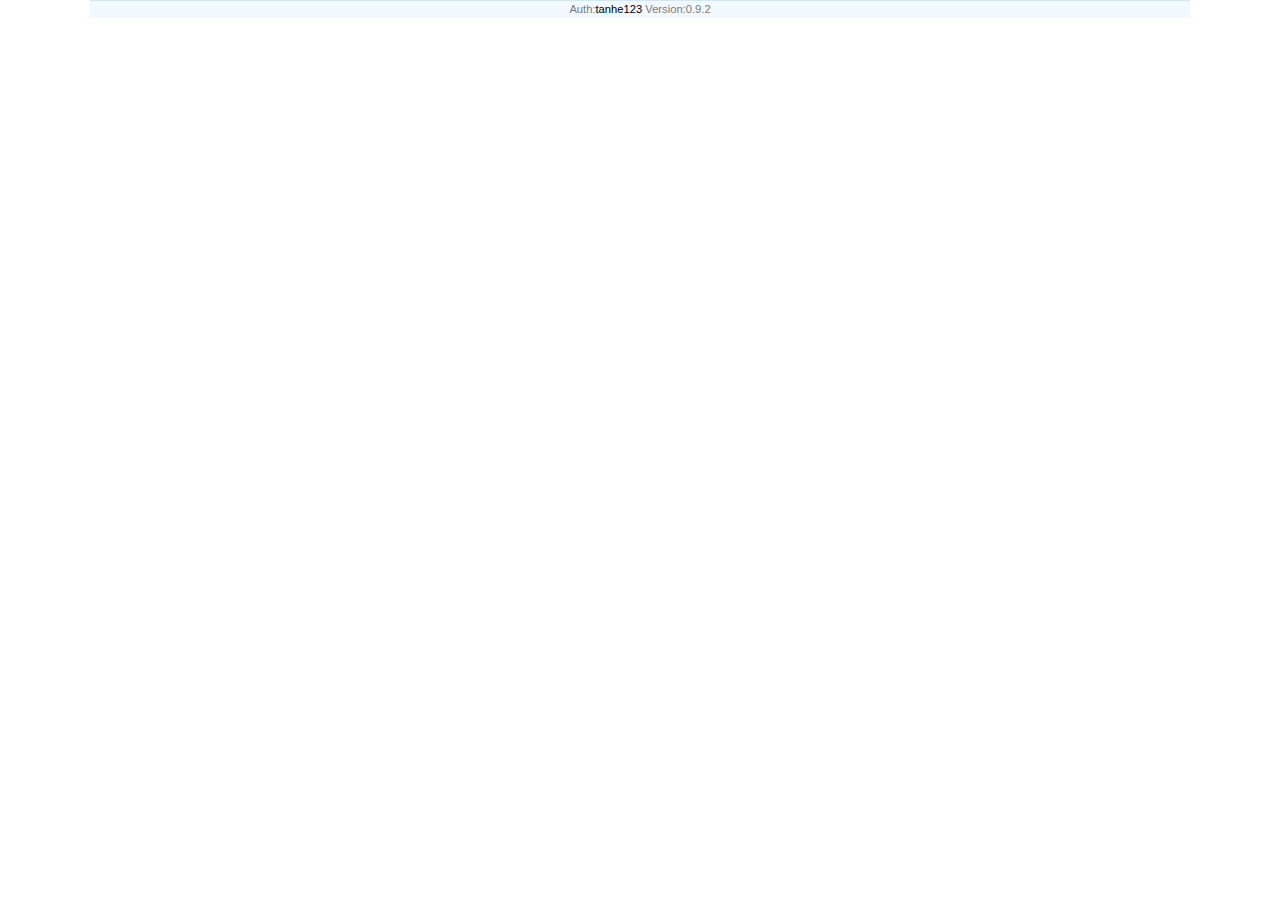
==== GetLL/src/main/webapp/index.html @ 109cb2e3 "调整首页加载数据顺序" ====
<!DOCTYPE html>
<html>
<head lang="en">
    <meta charset="UTF-8">

    <link href="css/yao.css" rel="stylesheet" type="text/css">
    <link href="css/css.css" rel="stylesheet" type="text/css">

    <link href="css/my.css" rel="stylesheet" type="text/css">

    <link href="css/bootstrap.min.css" rel="stylesheet" type="text/css">

    <meta http-equiv="Content-Type" content="text/html; charset=utf-8"/>

    <title>流量汇自动管家</title>

    <link rel="apple-touch-icon-precomposed" sizes="512x512" href="image/icon.png">
    <link rel="shortcut icon" href="image/icon.png">

    <!-- 回顶部按钮样式 -->
    <style type="text/css">
        /** 返回顶部CSS **/
        #gotop {
            position: fixed;
            bottom: 90px;
            right: 50px;
            top: auto;
            display: none;
            cursor: pointer;
            z-index: 999;
        }
    </style>
</head>
<body>

<div class="layout">

<!-- 登录框 -->
<div class="pop hideme" id="loginContent">
    <div class="pop_title">请先输入手机号</div>
    <div class="pop_cont">
        <table width="95%" border="0" align="center" cellpadding="0" cellspacing="0">
            <tr>
                <td width="30%" align="right">手机号码</td>
                <td width="70%"><input type="text" id="mobile" name="mobile"/></td>
            </tr>
            <tr id="passwordContent" class="hideme">
                <td align="right">动态密码</td>
                <td>
                    <input type="text" class="pop_cinput" id="password" name="password"/>
                    <a href="javascript:;" id="getPassword">免费获取动态密码</a>
                    <a href="javascript:;" id="sendStatus" style="display:none;">已发送(<span
                            id="seconds" style="display:inline;">0</span>秒)</a>
                </td>
            </tr>
            <tr>
                <td>&nbsp;</td>
                <td><a href="javascript:;" id="loginDo" class="pop_ca">确认</a></td>
            </tr>
        </table>
        <span id="message"></span>
    </div>
</div>

<!-- 生效码框 -->
<div id="registerCodeContent" class="hideme">
    <div class="tishi-gonggao">
        <div class="tishi-title">您未使用本站服务或者注册码过期<span class="arrow"></span></div>
        <div class="tishi-input">输入注册码(您可以一直免费领取有效期7天的注册码哦)：</div>
        <div class="tishi-input">
            <input id="registerCode" name="registerCode" type="text" placeholder="请输入注册码（点击下面按钮，免费领取哦）"/>
            <a href="javascript:;" id="getRegisterCode">免费获取注册码</a>
        </div>
        <div id="btsItem_setFriendDo" class="tishi-but">
            <div class="but55" id="cancelSetting">
                <li class="but-orange"><span class="tishi-btn-cancel">取消</span></li>
            </div>
            <div class="but55" id="setRegisterCodeDo">
                <li class="but-red"><span class="tishi-btn-confirm">确认</span></li>
            </div>
        </div>
        <div id="setMobileMessage" class="tishi-text"></div>
    </div>
</div>

<div id="personInfo" class="hideme">
    <!-- 个人信息 -->
    <div id="myaccount_head">
        <div class="jia_nav2">
            <div class="myaccount_title">
                <span id="userMobile">&nbsp;</span>的帐户
                <span class="myaccount_logout" onclick="javascript:logoutSystem();" id="logoutSystem"
                      style="display: inline;">退出登录</span>
            </div>
        </div>

        <div class="myaccount_userpic">
            <img src="image/grtx.jpg" width="71" height="71">
        </div>

        <div class="myaccount_unseinfo">
            <div style="text-align: center"><!--style="text-align:left"-->
                帐户余额：<span class="bignum"><font class="yellowfont" id="credit">&nbsp;</font></span>&nbsp;
                <span><img src="image/mb.png" width="25" height="23"></span>
            </div>

            <div class="phonenum">
                今日收益：<span class="yellowfont" id="todayCredit">0.0</span>流量币
            </div>

            <!--未领取的流量币 -->
            <div class="phonenum hideme" id="receiveDiv">
                <span class="yellowfont" id="totalCredit">?</span>流量币未领
                <span class="but_lingqu" onclick="javascript:location.href='/receiveFlowScore.jsp'">领取</span>
            </div>

            <div class="registnum">
                有效期：<span class="yellowfont" id="leavesDay">&nbsp;</span>
            </div>
        </div>
    </div>

    <!-- 功能模块 -->
    <div class="functions">
        <button class="btn button" id="btShakeNow" type="button" onclick="this.blur()">立即摇奖</button>

        <!-- 兑换流量 -->
        <div class="btn-group">
            <button class="btn button" href="javascript:;" onclick="this.blur()" data-toggle="dropdown">兑换流量<i
                    class="caret"></i></button>

            <ul class="dropdown-menu" id="convertList">
            </ul>
        </div>

        <!-- 兑换短信 -->
        <div class="btn-group">
            <button class="btn button" href="#" onclick="this.blur()" data-toggle="dropdown">兑换短信<i class="caret"></i>
            </button>

            <ul class="dropdown-menu" id="convertSmsList">
                <!--<li><a href="javascript:;">兑换5条</a></li>-->
                <!--<li><a href="javascript:;">兑换10条</a></li>-->
                <!--<li><a href="javascript:;">兑换15条</a></li>-->
            </ul>
        </div>

        <!-- 转赠 -->
        <button class="btn button" id="bt_zhuanzeng" type="button" onclick="locationPage('/transferGifts.jsp')">转赠
        </button>

        <!--
                &lt;!&ndash; 留言 &ndash;&gt;
        <button class="btn button" id="bt_liuyan" type="button" onclick="this.blur()">留言</button>
-->

        <!-- 流量明细展开按钮 -->
        <button class="btn button" id="bt_mingxi" type="button" onclick="this.blur()">流量明细</button>
    </div>

    <!--套餐详情-->
    <div id="myaccount_head">
        <div>
            <div class="my_taocan">
                <div class="text-up">本月总流量</div>
                <div class="text-dwn" id="TotalFlowDiv">0</div>
                <div class="text-up">MB</div>
            </div>
            <div class="my_taocan">
                <div class="text-up">剩余流量</div>
                <div class="text-dwn" id="LeftFlowDiv">0</div>
                <div class="text-up">MB</div>
            </div>
            <div class="my_taocan">
                <div class="text-up">距结算日</div>
                <div class="text-dwn" id="distanceDays">0</div>
                <div class="text-up">天</div>
            </div>
            <div class="my_taocan">
                <div class="text-up2">日均可用</div>
                <div class="text-dwn2" id="dayNum">0</div>
                <div class="text-up2">MB</div>
            </div>
        </div>
    </div>

    <!-- 流量币明细查询 -->
    <!--<div class="myaccount_mingxi_shouzhi">&lt;!&ndash; id="creditSumContent"&ndash;&gt;
        <div class="myaccount_mingxi_title" id="days">流量币 | 最近0天 |</div>
        <div class="myaccount_mingxi_title2">
            <div>收入：<span class="myaccount_mingxi_yellow" id="incomeDiv">0</span></div>
            <div>支出：<span class="myaccount_mingxi_blue" id="expensesDiv">0</span></div>
        </div>
    </div>-->

    <!--图表-->
    <div class="myaccount_chart">
        <div class="ask_but" id="tipDiv" style="padding-bottom:5px;"></div>
        <div id="ReportDiv"></div>
        <div class="tishi2">计费数据有延时，仅供参考，请以月结数据为准。</div>
    </div>

    <!--套餐明细-->
    <div class="myaccount_mingxi" id="listDiv"></div>

    <!--明细列表-->
    <div id="mingxiListDiv" class="hideme"></div>
</div>

<!-- 临时模板 -->
<div id="jiaitem_tmp" class="hideme">
    <li><a href="javascript:;" id="convert_#id#">#prizeName#</a></li>
</div>

<div id="jiaitem_tmp_sms" class="hideme">
    <li><a href="javascript:;" id="convert_#id#">#prizeName#(需#nowLostCredit#流量币)</a></li>
</div>

<!-- 兑换申请表单 -->
<form action="/score" method="POST" name="flowScoreCfPage" id="flowScoreCfPage" class='hide'>
    <input type="text" value="flowScoreCfPage" name="redirect"/>
    <input type="text" value="" name="productType_n" id="productType"/>
    <input type="text" value="" name="id_n" id="id"/>
    <input type="text" value="" name="gc_n" id="gc"/>
    <input type="text" value="" name="pn_n" id="pn"/>
    <input type="text" value="" name="nc_n" id="nc"/>
</form>


<script type="text/javascript" src="js/jquery.min.js"></script>
<script type="text/javascript" src="js/bootstrap.min.js"></script>

<script type="text/javascript" src="js/eventMan.js"></script>
<script type="text/javascript" src="js/info.js"></script>
<script type="text/javascript" src="js/tip.js"></script>
<script type="text/javascript" src="js/score.js"></script>
<script type="text/javascript" src="js/flowScore.js"></script>
<script type="text/javascript" src="js/highcharts.js"></script>
<script type="text/javascript" src="js/common.js"></script>

<script>
    eventMan.checkLogin(function () {
        if (eventMan.isLogin()) {

            $("#personInfo").show();

            if (eventMan.nickName_ == null || eventMan.nickName_ == "") {
                $("#userMobile").html(eventMan.loginMobile_);
            } else {
                $("#userMobile").html(eventMan.nickName_);
            }

            // 显示个人积分
            score.showMyScore(function () {
                // 显示 兑换列表
                score.showConvertList(function () {
                    //更新 总汇信息
                    flowScore.loadCreditSum(function () {
                        // 加载第一页流量币记录
                        flowScore.loadFirstCreditDetail(function () {
                            // 获得套餐详情
                            getTotalFlow(function () {
                                // 未领取的流量币信息
                                getFlowScoreTransferGiftsInfo();
                            });
                        });
                    });
                });
            });
        }
    });

    /**
     * 隐藏滚动动态加载流量信息
     /*$(window).scroll(function(){
        var detailVisible = $("#mingxiListDiv").is(":visible")
        // 可见的情况下，才加载数据
        if (detailVisible) {
            var scrolltop = $(document).scrollTop();
            var winHeight = $(document).height() - $(window).height();

            if(scrolltop >= winHeight-50 && eventMan.isLogin()){
                flowScore.loadCreditDetail("down");
            }
        }
    });*/


        // 未领去的流量币加载
    function getFlowScoreTransferGiftsInfo() {
        var lazySeconds = 1;
        $.post("/ajax/getTransferGiftsList.action?queryType=count&type=others&status=2", {}, function (data) {
            setTimeout(function () {
                if (data.status != "ok") {
                    //showErrorResult(data);
                    return;
                } else {
                    var result = data.result;
                    if (Number(result.totalCredit) > 0) {
                        $("#receiveDiv").show();
                        $("#totalCredit").html(result.totalCredit);
                    }
                }
            }, lazySeconds * 1000);
        }, "json");
    }

    function newChart(data, colorsResult) {
        $('#ReportDiv').highcharts({
            chart: {
                height: 200
            },
            title: {
                text: ''
            },
            tooltip: {
                pointFormat: '{point.percentage:.2f}%</b>'
            },
            colors: colorsResult,
            plotOptions: {
                pie: {
                    allowPointSelect: true,
                    cursor: 'pointer',
                    dataLabels: {
                        enabled: true,
                        color: '#000000',
                        connectorColor: '#000000',
                        format: '<b>{point.name}: </b>{point.y:.2f}M'
                    }
                }
            },
            credits: {
                enabled: false
            },
            series: [
                {
                    type: 'pie',
                    data: data
                }
            ]
        });
    }


    // 流量详情
    function getTotalFlow(callback) {
        var lazySeconds = 1;
        $.post("/ajax/getPackage.action", {}, function (data) {
//            setTimeout(function () {
            if (data.status != "ok") {
                showErrorResult(data);
                return;
            } else {
                var result = data.result;
                //流量总和展示
                $("#TotalFlowDiv").html(result.sumNumTotal);
                $("#LeftFlowDiv").html(result.leftNumTotal);
                $("#distanceDays").html(result.distDay);
                $("#dayNum").html(result.dayNum);

                var colorsResult = new Array();
                colorsResult.push('#e2e2e2');
                colorsResult.push('#feba01');

                //是否告警
                /*if(result.isWarning == true){
                 $("#tipDiv").html(' • 剩余流量不多了，快去<a href="/portal/app/buy.jsp">加流量</a>吧');
                 colorsResult = new Array();
                 colorsResult.push('#c5c5c5');
                 colorsResult.push('#dc0000');
                 }
                 //剩余流量大于80%或者大于200M时的提示
                 if(result.flag == true){
                 $("#tipDiv").html(' • 流量用不完？看看<a href="/portal/app/gain.jsp">高帅富流量指南</a><span class="but_arrow">&nbsp;</span>');
                 }*/

                //饼状图展示
                var statResult = new Array();
                statResult.push(['已用', result.usedNumTotal]);
                statResult.push(['剩余', result.leftNumTotal]);
                newChart(statResult, colorsResult);

                //列表展示
                var list = result.list;
                var htmls = '<div class="jiafengge"><span class="line" style="color:#F33">套餐明细</span></div>';
                for (var i = 0; i < list.length; i++) {
                    var obj = list[i];
                    htmls = [htmls,
                                '<div class="myaccount_mingxi_list"><div>套餐' + getNumTip(i) + '</div>',
                                '<div>' + obj.PRIVSET + '</div>',//（'+obj.TYPE+'）

                                '<div><span class="detail">剩余：' + obj.LEFTNUM + 'M</span><span class="detail">已用：' + obj.USEDNUM + '/' + obj.SUMNUM + 'M</span></div></div>'
                    ].join('');
                }
                $("#listDiv").html(htmls);
            }

            if (callback) {
                callback(data);
            }
//            }, lazySeconds * 1000);
        }, "json");
    }

    function showErrorResult(data) {
        if (data.status != "ok") {
            var message = data.message;
            if (data.code == "EMPTY") {
                /*if (confirm(message)) {
                 window.location.href = "/portal/app/buy.jsp"
                 } else {
                 window.location.href = "/portal/app/personalCenter.jsp"
                 }*/

                window.location.href = "/"
            } else {
                alert(message);
            }
            return;
        }
    }


    function logoutSystem() {
        var confirmMessage = "下次来将重新登录，确定退出吗？";
        if (confirm(confirmMessage)) {
            $.post("/ajax/logout.action?r=" + Math.random(), {}, function (data) {
                if (data.status != "ok") {
                    alert(data.message);
                } else {
                    location.href = "/";
                }
            });
        }
    }

    // 重定向网页
    function locationPage(url) {
        if (eventMan.isLogin()) {
            location.href = url;
        }
    }

</script>

<!-- 留言模块-->
<div id="duoshuoContent">
    <!-- 多说评论框 start -->
    <div class="ds-thread" id="duoshuoContent" data-thread-key="index" data-url="http://xiayule.net"></div>

    <!-- 多说评论框 end -->
    <!-- 多说公共JS代码 start (一个网页只需插入一次) -->
    <script type="text/javascript">
        var duoshuoQuery = {short_name: "xiayule"};
        (function () {
            var ds = document.createElement('script');
            ds.type = 'text/javascript';
            ds.async = true;
            ds.src = (document.location.protocol == 'https:' ? 'https:' : 'http:') + '//static.duoshuo.com/embed.js';
            ds.charset = 'UTF-8';
            (document.getElementsByTagName('head')[0]
                    || document.getElementsByTagName('body')[0]).appendChild(ds);
        })();
    </script>
    <!-- 多说公共JS代码 end -->
</div>

<!-- 页脚 -->
<div class="foot">
    <div class="smallfont">Auth:<a href="mailto:xiayule148@gmail.com">tanhe123</a> Version:0.9.2</div>

    <div style="display: none">
        <script type="text/javascript">var cnzz_protocol = (("https:" == document.location.protocol) ? " https://" : " http://");
        document.write(unescape("%3Cspan id='cnzz_stat_icon_5678078'%3E%3C/span%3E%3Cscript src='" + cnzz_protocol + "s9.cnzz.com/stat.php%3Fid%3D5678078' type='text/javascript'%3E%3C/script%3E"));</script>
    </div>
</div>

</div>


<!-- 返回顶部按钮 -->
<div id="gotop"><img src="image/top.png"/></div>
<script>
    /*返回顶部JS*/
    backTop = function (btnId) {
        var btn = document.getElementById(btnId);
        var d = document.documentElement;
        var b = document.body;
        window.onscroll = btnDisplay;
        btn.onclick = function () {
            btn.style.display = "none";
            window.onscroll = null;
            this.timer = setInterval(function () {
                d.scrollTop -= Math.ceil((d.scrollTop + b.scrollTop) * 0.1);
                b.scrollTop -= Math.ceil((d.scrollTop + b.scrollTop) * 0.1);
                if ((d.scrollTop + b.scrollTop) == 0)
                    clearInterval(btn.timer, window.onscroll = btnDisplay);
            }, 10);
        };
        function btnDisplay() {
            btn.style.display = (d.scrollTop + b.scrollTop > 200) ? 'block' : "none";
        }
    };
    backTop('gotop');//返回顶部调用
</script>

</body>
</html>
---- GetLL/src/main/webapp/css/yao.css ----
@charset "utf-8";

/*头部*/
.head {
    background-color: #b40404;
    overflow:hidden;
}
.head_login{float:right; text-align:right; line-height:2em; color:#f3c895; margin-right:5px; margin-top:3px; font-size:0.8em;}
.head_account{float:right; background:#9b0808; border-radius:6px; overflow:hidden; padding:2px 10px; margin-top:5px; margin-bottom:5px;}
.but_logout{
    background-image:url(../image/but_index_logout.png);
    background-color: #f48604;
    background-repeat: repeat-x;
    background-position: bottom;
    padding:2px 5px;
    border:#d34a00 solid 1px;
    border-radius:4px;
}
.gonggao{
    line-height:20px;
    font-size:0.8em;
    color:#333;
    padding:0 5px;
    overflow:hidden;
    background-color:#eeebe8;
    background-image: -moz-linear-gradient(top, #f8f8f8, #e7e7e7);
    background-image: -webkit-gradient(linear, left top, left bottom, from(#f8f8f8), to(#e7e7e7));
    filter:progid:DXImageTransform.Microsoft.gradient(startColorstr=#f8f8f8,endColorstr=#e7e7e7);
    -ms-filter: "progid:DXImageTransform.Microsoft.gradient(startColorstr=#f8f8f8,endColorstr=#e7e7e7)";
}
/*头部*/

/*摇奖人次*/
.renci{
    height:35px;
    line-height:35px;
    font-size:0.8em;
    color:#5f5f5f;
    padding:0 5px;
    overflow:hidden;
    background-color:#f3e8cc;
    /*background-image: -moz-linear-gradient(top, #f8f8f8, #e7e7e7);
    background-image: -webkit-gradient(linear, left top, left bottom, from(#f8f8f8), to(#e7e7e7));
    filter:progid:DXImageTransform.Microsoft.gradient(startColorstr=#f8f8f8,endColorstr=#e7e7e7);
    -ms-filter: "progid:DXImageTransform.Microsoft.gradient(startColorstr=#f8f8f8,endColorstr=#e7e7e7)";*/
}
.y1ylogo{float:left; padding-top:3px; width:15%;}
.y1ylogo img{min-width:70px; max-width:90px;}
.y1ynum{float:right; margin-right:5px;}
.y1ynum .num{
    line-height:20px;
    font-size:1em;
    color:#f00;
    padding:1px 2px;
    margin-left:1px;
    overflow:hidden;
    background-image: -moz-linear-gradient(top, #fdfaf4, #efe2c5);
    background-image: -webkit-gradient(linear, left top, left bottom, from(#fdfaf4), to(#efe2c5));
    filter:progid:DXImageTransform.Microsoft.gradient(startColorstr=#fdfaf4,endColorstr=#efe2c5);
    -ms-filter: "progid:DXImageTransform.Microsoft.gradient(startColorstr=#fdfaf4,endColorstr=#efe2c5)";
    background-color:#efe2c5;
}
.juci01{
    height:12px;
    background-color:#f3e8cc;
    background-image: url(../image/border_juchi01.png);
    background-repeat: repeat-x;
    background-position: left -1px;
    padding:0px;
    margin-top:-1px;
    display:block;
}
.juci02{
    height:12px;
    background-color:#fff;
    background-image: url(../image/border_juchi03.png);
    background-repeat: repeat-x;
    background-position: left top;
    margin-top:-1px;
    padding:0px;
    display:block;
}

.jihui{
    line-height:15px;
    font-size:0.8em;
    color:#a2280f;
    text-align:center;
    padding:0 5px;
    overflow:hidden;
    background-image: -moz-linear-gradient(top, #f4f4f4, #eaeaea);
    background-image: -webkit-gradient(linear, left top, left bottom, from(#f4f4f4), to(#eaeaea));
    filter:progid:DXImageTransform.Microsoft.gradient(startColorstr=#f4f4f4,endColorstr=#eaeaea);
    -ms-filter: "progid:DXImageTransform.Microsoft.gradient(startColorstr=#f4f4f4,endColorstr=#eaeaea)";
    margin-top:-1px;
}
.jihui .bigtext{
    color:#f07e02;
    font-size:1.2em;

}

.but_yao{overflow:hidden; padding:10px 0; background-color:#eaeaea; margin-top:-1px;}
.but13{ width:33.33%; float:left; text-align:center; font-size:0.8em;}
.but55{ width:50%; float:left; text-align:center; font-size:1em;}
.but-yellow{
    background-image: -moz-linear-gradient(top, #f38504, #d34a00);
    background-image: -webkit-gradient(linear, left top, left bottom, from(#f38504), to(#d34a00));
    filter:progid:DXImageTransform.Microsoft.gradient(startColorstr=#f38504,endColorstr=#d34a00);
    -ms-filter: "progid:DXImageTransform.Microsoft.gradient(startColorstr=#f38504,endColorstr=#d34a00)";
    padding:5px 0;
    border:#d34a00 solid 2px;
    border-radius:4px;
    color:#FFF;
    margin:auto 2px;
    background-color:#d34a00;
    list-style:none;
}
.but-orange{
    background-image: -moz-linear-gradient(top, #fd693b, #cc3103);
    background-image: -webkit-gradient(linear, left top, left bottom, from(#fd693b), to(#cc3103));
    filter:progid:DXImageTransform.Microsoft.gradient(startColorstr=#fd693b,endColorstr=#cc3103);
    -ms-filter: "progid:DXImageTransform.Microsoft.gradient(startColorstr=#fd693b,endColorstr=#cc3103)";
    padding:5px 0;
    border:#cc3103 solid 2px;
    border-radius:4px;
    color:#FFF;
    margin:auto 2px;
    background-color:#fd693b;
    list-style:none;
}
.but-red{
    background-image: -moz-linear-gradient(top, #c14b3d, #8d1306);
    background-image: -webkit-gradient(linear, left top, left bottom, from(#c14b3d), to(#8d1306));
    filter:progid:DXImageTransform.Microsoft.gradient(startColorstr=#c14b3d,endColorstr=#8d1306);
    -ms-filter: "progid:DXImageTransform.Microsoft.gradient(startColorstr=#c14b3d,endColorstr=#8d1306)";
    padding:5px 0;
    border:#8d1306 solid 2px;
    border-radius:4px;
    color:#FFF;
    margin:auto 2px;
    background-color:#8d1306;
    list-style:none;
}
.but_arrow{
    background-image: url(../image/icon_btn_arrow.png);
    background-repeat: no-repeat;
    background-position: right center;
    display:inline-block;
    background-size:15px;
    padding-right:15px;
    padding-left:5px;
}
/*摇奖人次*/



/*静音图标*/
#apDiv1 {
    position: relative;
    left:90%;
    top:50px;
    width:32px;
    height:31px;
    z-index:100;
}
#apDiv2 {
    position: absolute;
    left:0;
    top:70%;
    text-align:right;
    z-index:110;
}
#apDiv3 {
    position: absolute;
    left:0;
    top:185px;
    text-align:left;
    z-index:110;
}
#apDiv4 {
    position: relative;
    left:90%;
    top:20px;
    width:32px;
    height:31px;
    z-index:100;
}

/*静音图标*/

/*英雄榜*/
.bangdan{margin:5px 10px; overflow:hidden;}
.bangdan-title{background-color:#c20000; color:#FFF; font-size:0.9em; padding:5px 8px 2px 8px;}
.bangdan-content{background-color:#eaeaea; font-size:0.8em; padding:5px; border-bottom:#dddddd solid 1px; border-left:#dddddd solid 1px; border-right:#dddddd solid 1px; overflow:hidden; margin-top:-1px; line-height:1.5em;}
.juci03{
    height:8px;
    background-color:#eaeaea;
    background-image: url(../image/border_juchi02.png);
    background-repeat: repeat-x;
    background-position: left -1px;
    padding:0px;
    margin:0px;
    display:block;
}
.bangdan-content .first{color:#c20000; padding:0 5px 2px 5px; border-bottom:#CCC 1px dashed; text-align:center;}
.bangdan-content .mingdan-name{margin-left:1em; width:6em; display:inline-block;}


/*英雄榜*/

/*提示框*/
.tishi-bg{
    background-color: #f7f7f7;
    background-image: url(../image/yao_bg.gif);
    background-repeat: no-repeat;
    background-position: center top;
    background-size:100% 210px;
    margin-top:-1px;
    overflow:hidden;
}
.tishi-gonggao{
    background-image: -moz-linear-gradient(top, #fae6b3, #f3c895);
    background-image: -webkit-gradient(linear, left top, left bottom, from(#fae6b3), to(#f3c895));
    filter:progid:DXImageTransform.Microsoft.gradient(startColorstr=#fae6b3,endColorstr=#f3c895);
    -ms-filter: "progid:DXImageTransform.Microsoft.gradient(startColorstr=#fae6b3,endColorstr=#f3c895)";
    background-color:#fae6b3;
    margin:10px 20px 10px 20px;
    overflow:hidden;
    height:210px;
    border:#fff solid 1px;
}
.tishi-title{margin-top:10px; background-color:#a22810; padding-left:20px; color:#FFF; margin-right:50%; line-height:30px; font-size: 16px;}
.tishi-title .arrow {
    width: 0;
    height: 0;
    border-top: 15px solid transparent;
    border-right: 30px solid #f9e3b0;
    border-bottom: 15px solid transparent;
    float:right;
}
.tishi-input{width:92%; margin:15px auto 10px auto;}
.tishi-input input{width:98%; background-color:#FFF; border:#d87615 2px solid; line-height:2em;}
.tishi-btn-confirm{
    background-image: url(../image/icon_btn_confirm.png);
    background-size:20px auto;
    background-repeat: no-repeat;
    background-position: 10px center;
    padding:0 40px;
}
.tishi-btn-cancel{
    background-image: url(../image/icon_btn_cancel.png);
    background-size:20px auto;
    background-repeat: no-repeat;
    background-position: 10px center;
    padding:0 40px;
}
.tishi-text{font-size:0.8em; text-align:center; height:2em; line-height:2em;}
.tishi-but{overflow:hidden; padding:10px 0 3px 0; margin:auto; width:92%;}
.jiange{
    height:10px;
    text-align:center;
    padding:0 5px;
    overflow:hidden;
    background-image: -moz-linear-gradient(top, #f7f7f7, #eaeaea);
    background-image: -webkit-gradient(linear, left top, left bottom, from(#f7f7f7), to(#eaeaea));
    filter:progid:DXImageTransform.Microsoft.gradient(startColorstr=#f7f7f7,endColorstr=#eaeaea);
    -ms-filter: "progid:DXImageTransform.Microsoft.gradient(startColorstr=#f7f7f7,endColorstr=#eaeaea)";
}
.zhongjiang-border{ border:#f3926e 1px solid; margin:20px auto; background:#f1f1f1; display:table; width:90%;}
.zhongjiang{display:table-cell; text-align:center; vertical-align:middle; height:130px; padding:0 20px; font-size:0.9em; color:#C30;}
/*提示框*/

/*广告*/
.indexad{margin:2px 10px 10px 10px; overflow:hidden;}
/*广告*/

.menu{width:100%; min-width:320px; max-width:800px; position:fixed!important; position:absolute;bottom:0px!important; bottom:auto; top: expression(eval(document.compatMode && document.compatMode=='CSS1Compat') ? documentElement.scrollTop+(documentElement.clientHeight - this.clientHeight):document.body.scrollTop+(document.body.clientHeight - this.clientHeight)); background:#666;color:#FFF; font-size:0.8em; z-index:100;}
.menu a{color:#FFF; text-decoration:none;}
.menu .submenu{width:25%; text-align:center; float:left; padding-top:3px; padding-bottom:3px;}
.menu .submenuact{width:25%; text-align:center; float:left; padding-top:3px;  padding-bottom:3px; background:#333;}
.menu .submenu .menupic{text-align:center; margin:auto; max-width:35px; width:50%;}
.menu .submenuact .menupic{text-align:center; margin:auto; max-width:35px; width:50%;}
.menu .new{position:absolute; float:left; max-width:35px; margin-left:20px; margin-top:0;}
/*底部*/

/*浮动标签*/
.floatL{float:left;}
.floatR{float:left; background-color:#af270f; height:66px; padding:0 2px; line-height:66px;}
.floatR li{list-style:none;}
.floatR a{color:#fff; text-decoration:none;}
/*浮动标签*/


.time{background-color:#ebd7be; overflow:hidden; padding:3px 10px; border-bottom:#d9c4a5 solid 1px; border-top:#d9c4a5 solid 2px; margin:0 5px;}
.time .clock{float:left; width:12%; max-width:59px; margin-top:5px;}
.time .counter{float:left; width:60%; margin-left:5px; margin-top:2px; text-align:left;}
.time .counter .text{margin-bottom:5px; font-size:1.2em; color:#c01b08;}
.time .counter .text1{margin-bottom:5px; font-size:1.1em; color:#c01b08;}
.time .counter .text2{margin-bottom:5px; font-size:1.2em; color:#991101; text-align:left;}
.time .counter .text3{margin-bottom:5px; font-size:0.8em; color:#855419; text-align:left;}
.time .counter .numletter{ padding:2px 4px; background-color:#b1762c; text-align:center; color:#f0ff00; margin:1px 1px 3px 1px; font-size:1em; -webkit-border-radius:2px;
    -moz-border-radius:2px;
    -ms-border-radius:2px;
    -o-border-radius:2px;
    border-radius:2px;}
.time .but_green{float:left; width:24%; margin:1%; padding:5px 0; background-color:#c01b07; font-size:1em; height:1.8em; line-height:1.8em; text-align:center;border-bottom:#9b1607 solid 5px;}
.time .but_green a{color:#FFF; text-decoration:none;}
---- GetLL/src/main/webapp/css/css.css ----
@charset "utf-8";
body {
    margin:0;
    font-size:18px;
}
.layout{
    min-width:320px;
    max-width:1100px;
    margin:auto;
}
.clearfix{
    clear:both;
}
#head{height:5%; max-height:70px; overflow:hidden; width:auto;}
.logo{width:15%; min-width:105px;  float:left;}
.logo .img{margin:15px 2px; bottom:1px; max-width:145px;}
.headcorner{width:1%; min-width:6px; float:left; overflow:hidden;}
.headcorner .img{max-width:30px; float:right; margin-top:10px;}
.headtext{width:65%; float:left; margin-left:5px;margin-top: 5px;}
.headtext .notice{color:#af7627;background-color:#fff9e3; border:#ffe58b solid 2px; padding:3px; margin-top:8px; min-height:40px; display:block; width:auto; font-size:0.8em; -webkit-border-radius:6px;
    -moz-border-radius:6px;
    -ms-border-radius:6px;
    -o-border-radius:6px;
    border-radius:6px;}

#num{background-color:#f7492e; border-bottom:#d33e28 solid 3px; color:#FFF; overflow:hidden; padding:5px; font-size:0.8em; clear:both;}
#num .img{width:10%; min-width:50px; max-width:150px; float:left;  margin-top:1%;}
#num .numtext{width:80%; float:left; padding-left:10px; line-height:2em; height:2em; text-align:left; margin-top:1%;}
#num .numletter{ padding:1px 4px; background-color:#e0381e; text-align:center; color:#fefa01; margin:1px 1px 1px 0; font-size:1.5em; -webkit-border-radius:4px;
    -moz-border-radius:2px;
    -ms-border-radius:2px;
    -o-border-radius:2px;
    border-radius:2px;}

.mainpic{
    width:100%;
    min-height:160px;
    min-width: 320px;
    background-image: url(../image/yj.gif);
    background-repeat: no-repeat;
    background-position: center top;
    -webkit-background-size: 100% 100%;
    -o-background-size: 100% 100%;
    background-size: 100% 100%;
    overflow:hidden;
    background-color: #b0e7ea;
}
.mainpic1 {
    width: 100%;
    min-height: 160px;
    min-width: 320px;
    background-image: url('../image/yjing.gif');
    background-repeat: no-repeat;
    background-position: center top;
    -webkit-background-size: 100% 100%;
    -o-background-size: 100% 100%;
    background-size: 100% 100%;
    overflow: hidden;
    background-color: #C30;
}
.mainpic2{
    width:100%;
    min-height:180px;
    min-width: 320px;
    background-image: url(../image/yjjg.gif);
    background-repeat: no-repeat;
    background-position: center top;
    -webkit-background-size: 100% 100%;
    -o-background-size: 100% 100%;
    background-size: 100% 100%;
    overflow:hidden;
    background-color: #C30;
}
.mainpic2 .yaonote{text-align:center; margin:5px auto; width:54%; padding-top:15px; padding-bottom:5px; font-size:0.8em; display:table; height:100px;}
.mainpic2 .yaonote p{display:table-cell; vertical-align:middle;}
.mainpic2 .yaonote2{text-align:center; margin:5px auto; width:50%; font-size:0.8em;padding-top:5px;}
.mainpic2 .yaonote2 input{width:70%; height:24px;}
.mainpic2 .yaonote2_tip{font-size:10px;color:red;}
.maincontent{margin:10px auto 40px auto; text-align:center; width:95%; background-color:#bff4f8; padding:5px; font-size:0.8em;; color:#5b1e01; -webkit-border-radius:4px;
    -moz-border-radius:4px;
    -ms-border-radius:4px;
    -o-border-radius:4px;
    border-radius:4px;}
.maincontent2{margin:10px auto 5px auto; text-align:center; width:95%; background-color:#bff4f8; padding:5px; font-size:0.8em;; color:#5b1e01; -webkit-border-radius:4px;
    -moz-border-radius:4px;
    -ms-border-radius:4px;
    -o-border-radius:4px;
    border-radius:4px;}
.maincontent .redfont{color:#f93d00; font-size:1em;}
.maincontent2 .redfont{color:#f93d00; font-size:1em;}
.volume{text-align:right; padding-right:5px;}

.mainbut{background-color:#ffeea9; float:none; clear:both; overflow:hidden;}
.mainbut .but50{width:50%; float:left;}
.mainbut .but_red{
    margin:5px;
    padding:4px 0;
    background-color:#ff9708;
    font-size:1em;
    height:2em;
    line-height:2em;
    text-align:center;
    border-bottom:#ff6d00 solid 5px;
}
.mainbut .but_green{margin:5px; padding:4px 0; background-color:#4dcb82; font-size:1em; height:2em; line-height:2em; text-align:center; border-bottom:#3ea369 solid 5px; color:#FFF;}
.mainbut .but_green1{margin:5px; padding:4px 0; background-color:#4dcb82; font-size:1em; height:2em; line-height:1.1em; text-align:center; border-bottom:#3ea369 solid 5px; color:#FFF;}
.mainbut .but_l{float:left; width:50%; margin:1%; padding:4px 0; background-color:#fa5b31; font-size:1em; height:2em; line-height:2em; text-align:center; border-bottom:#c84928 solid 5px;}
.mainbut .but_r{float:right; width:36%; margin:1%; padding:4px 0; background-color:#e7a101; font-size:1em; height:2em; line-height:2em; text-align:center;border-bottom:#b88100 solid 5px;}
.mainbut .but_r2{float:right; width:36%; margin:1%; padding:4px 0; background-color:#e7a101; font-size:1em; height:2em; line-height:1.2em; text-align:center;border-bottom:#b88100 solid 5px; color:#956906;}
.mainbut .but_r3{
    float:right;
    width:46%;
    margin:1%;
    padding:4px 0;
    background-color:#4dcb82;
    font-size:1em;
    height:2em;
    line-height:2em;
    text-align:center;
    border-bottom:#3ea369 solid 5px;
    color:#956906;
}
.mainbut a{color:#FFF; text-decoration:none;}
.mainbut .but_r2 a{color:#FFF; text-decoration:underline;}

.mainbut .but_3l{float:left; width:29%; margin:1%; padding:4px 0; background-color:#fa5b31; font-size:1em; height:2em; line-height:2em; text-align:center; border-bottom:#c84928 solid 5px;}
.mainbut .but_3m{
    float:left;
    width:29%;
    margin:1%;
    padding:4px 0;
    background-color:#ff9708;
    font-size:1em;
    height:2em;
    line-height:2em;
    text-align:center;
    border-bottom:#ff6d00 solid 5px;
}
.mainbut .but_3r{
    float:left;
    width:36%;
    margin:1%;
    padding:4px 0;
    background-color:#4dcb82;
    font-size:1em;
    height:2em;
    line-height:2em;
    text-align:center;
    border-bottom:#3ea369 solid 5px;
}

.mainbut .but_4l{
    float:left;
    width:60%;
    margin:1%;
    padding:4px 0;
    background-color:#fa5b31;
    font-size:1em;
    height:2em;
    line-height:2em;
    text-align:center;
    border-bottom:#c84928 solid 5px;
}
.mainbut .but_4r{
    float:right;
    width:36%;
    margin:1%;
    padding:4px 0;
    background-color:#ff9708;
    font-size:1em;
    height:2em;
    line-height:2em;
    text-align:center;
    border-bottom:#ff6d00 solid 5px;
}

.mainbut .but_5l{
    float:left;
    width:48%;
    margin:1%;
    padding:4px 0;
    background-color:#ff9708;
    font-size:1em;
    height:2em;
    line-height:2em;
    text-align:center;
    border-bottom:#ff6d00 solid 5px;
}
.mainbut .but_5r{
    float:right;
    width:48%;
    margin:1%;
    padding:4px 0;
    background-color:#4dcb82;
    font-size:1em;
    height:2em;
    line-height:2em;
    text-align:center;
    border-bottom:#3ea369 solid 5px;
}

.tab{margin:5px; background-color:#7b7b7b; overflow:hidden; text-align:center;}
.tab .arrow_l{float:left;}
.tab .arrow_r{float:right;}

.time{background-color:#ebd7be; overflow:hidden; padding:3px 10px; border-bottom:#d9c4a5 solid 1px; border-top:#d9c4a5 solid 2px; margin:0 5px;}
.time .clock{float:left; width:12%; max-width:59px; margin-top:5px;}
.time .counter{float:left; width:60%; margin-left:5px; margin-top:2px; text-align:left;}
.time .counter .text{margin-bottom:5px; font-size:1.2em; color:#c01b08;}
.time .counter .text1{margin-bottom:5px; font-size:1.1em; color:#c01b08;}
.time .counter .text2{margin-bottom:5px; font-size:1.2em; color:#991101; text-align:left;}
.time .counter .text3{margin-bottom:5px; font-size:0.8em; color:#855419; text-align:left;}
.time .counter .numletter{ padding:2px 4px; background-color:#b1762c; text-align:center; color:#f0ff00; margin:1px 1px 3px 1px; font-size:1em; -webkit-border-radius:2px;
    -moz-border-radius:2px;
    -ms-border-radius:2px;
    -o-border-radius:2px;
    border-radius:2px;}
.time .but_green{float:left; width:24%; margin:1%; padding:5px 0; background-color:#c01b07; font-size:1em; height:1.8em; line-height:1.8em; text-align:center;border-bottom:#9b1607 solid 5px;}
.time .but_green a{color:#FFF; text-decoration:none;}

.counter2{width:80%; margin:32px auto; text-align:center; }
.counter2 .numletter{ padding:10px; background-color:#fff; border:#000 solid 1px; text-align:center; color:#000; margin:1px 1px 3px 1px; font-size:1.8em; }


.top5{margin:5px; background-color:#faebd8; border:#ecbb79 solid 1px; overflow:hidden; font-size:0.8em;}
.top5 .title{background-color:#e21c29; width:20%; color:#fff; float:left; height:30px; line-height:30px; text-align:center; font-size:1.2em;}
.top5 .top1{
    background-color:#ecbb79;
    width:80%;
    color:#843411;
    background-image: url(../image/end.jpg);
    background-repeat: no-repeat;
    background-position: left;
    float:left;
    line-height:30px;
    height:30px;
    text-indent:40px;
}
.top5 .top1 .winner{color:#e21c29;}
.top5 .mingdan{text-align:center; line-height:1.5em; color:#853211; clear:both; width:95%; margin:auto;}
.top5 .mingdan .hdname{
    text-align:right;
    line-height:1.5em;
    color:#853211;
    width:70px;
    float:left;
}
.top5 .mingdan .mingdanlist{text-align:left; line-height:1.5em; float:left; width:70%; max-width:400px; }
.top5 .mingdan .winner{
    color:#853211;
}

.ad{margin:5px; background-color:#fef6e1; overflow:hidden;}
.ad .ad_l{width:49%; float:left; text-align:center;}
.ad .ad_r{width:49%; float:right; text-align:center;}
.ad img{max-width:300px; }

.foot{text-align:center; background-color:#f1f8fe; padding:0px 0; border-top:#d5e6f0 solid 1px; font-size:1em; line-height:1.2em; color:#7b7a78; margin-bottom: 0px}
.foot .smallfont{font-size:0.8em;}
.foot a{color:#000; text-decoration:none;}

.menu{width:100%; min-width:320px; max-width:800px; position:fixed!important; position:absolute;bottom:0px!important; bottom:auto; top: expression(eval(document.compatMode && document.compatMode=='CSS1Compat') ? documentElement.scrollTop+(documentElement.clientHeight - this.clientHeight):document.body.scrollTop+(document.body.clientHeight - this.clientHeight)); background:#666;color:#FFF; font-size:0.8em; z-index:100;}
.menu a{color:#FFF; text-decoration:none;}
.menu .submenu{width:25%; text-align:center; float:left; padding-top:3px; padding-bottom:3px;}
.menu .submenuact{width:25%; text-align:center; float:left; padding-top:3px;  padding-bottom:3px; background:#333;}
.menu .submenu .menupic{text-align:center; margin:auto; max-width:35px; width:50%;}
.menu .submenuact .menupic{text-align:center; margin:auto; max-width:35px; width:50%;}
.menu .new{position:absolute; float:left; max-width:35px; margin-left:20px; margin-top:0;}

/*赚流量*/
#pagehead{max-height:45px; overflow:hidden; width:auto; background-color:#2395de;}
#pagehead .arrow{width:10%; max-width:10px; float:left;}
#pagehead .text{color:#FFF; float:left; padding:5px; margin-top:10px;}
.zhuanad{width:100%; clear:both; overflow:hidden; background-color:#efeeec;}
.zhuanad .ad_l{width:49%; float:left; max-height:276px; margin:5px 1px; text-align:center;}
.zhuanad .ad_r{width:49%; float:right; max-height:276px; margin:5px 1px; text-align:center;}
.zhuanfengge{
    text-align:center;
    font-size:1.2em;
    margin:5px;
    padding-top:5px;
    clear:both;
}
.zhuanfenggeblock{width:100%; clear:both; overflow:hidden; background-color:#efeeec; height:10px;}
/*广告一*/
.zhuanad1{margin:auto; width:95%; clear:both; overflow:hidden; }
.zhuanad1 .ad2{margin:auto; width:100%; clear:both; overflow:hidden; background-color:#ffc712; padding:5px 10px;}
.zhuanad1 .adbottom{ background-color:#ff870c; text-align:center; color:#FFF; padding:5px 0; overflow:hidden;}
.zhuanad1 .ad2 .pinkfont{color:#ff0073; font-size:1.2em; clear:both; overflow:hidden; margin-bottom:3%;}
.zhuanad1 .ad2 .ad_l{float:left; width:18%; max-width:60px;}
.zhuanad1 .ad2 .ad_m{float:left; width:55%; padding-top:3%; padding-left:3%;}
.zhuanad1 .ad2 .ad_m .redtip{text-align:center; background-color:#cc0000; color:#FFF; padding:2px 0; -webkit-border-radius:4px;
    -moz-border-radius:4px;
    -ms-border-radius:4px;
    -o-border-radius:4px;
    border-radius:4px;
    width:60px;
    white-space:nowrap;
    margin-left:15px;
    font-size:0.7em;
    float:left;
}
.zhuanad1 .ad2 .ad_r{float:right; width:30%; max-width:30px; margin-right:20px; margin-top:2%;}

/*广告二*/
.zhuanad3{margin:auto; width:95%; clear:both; overflow:hidden; }
.zhuanad3 .ad2{
    margin:auto;
    width:100%;
    clear:both;
    overflow:hidden;
    background-color:#47c349;
    padding:5px 10px;
    background-image: url(../image/ad_qqvideo_bg.png);
    background-repeat: repeat-y;
    background-position: left;
}
.zhuanad3 .adbottom{ background-color:#aacde1; text-align:center; color:#FFF; padding:5px 0; overflow:hidden;}
.zhuanad3 .ad2 .pinkfont{color:#fff; font-size:1.2em; clear:both; overflow:hidden; margin-bottom:3%;}
.zhuanad3 .ad2 .ad_l{float:left; width:18%; max-width:60px;}
.zhuanad3 .ad2 .ad_m{float:left; width:55%; padding-top:3%; padding-left:3%;}
.zhuanad3 .ad2 .ad_m .redtip{text-align:center; background-color:#cc0000; color:#FFF; padding:2px 0; -webkit-border-radius:4px;
    -moz-border-radius:4px;
    -ms-border-radius:4px;
    -o-border-radius:4px;
    border-radius:4px;
    width:auto;
    margin-left:5px;
    font-size:0.7em;
    float:left;
}
.zhuanad3 .ad2 .ad_r{float:right; width:30%; max-width:30px; margin-right:20px; margin-top:2%;}

.zhuanad1 .gongluetitle{ background-color:#ff870c; text-align:center; color:#FFF; padding:5px 0;}
.zhuanad2{margin:10px auto; width:95%; clear:both; overflow:hidden; background-color:#f57067;
    -webkit-border-radius:0px 4px 4px 0px;
    -moz-border-radius:0px 4px 4px 0px;
    -ms-border-radius:0px 4px 4px 0px;
    -o-border-radius:0px 4px 4px 0px;
    border-radius:0px 4px 4px 0px;}
.zhuanad2 .ad_l{width:70%; float:left;}
.zhuanad2 .ad_m{width:20%; float:left; text-align:right; padding-top:2%; color:#FFF; font-size:0.8em;}
.zhuanad2 .ad_r{width:5%; float:left; padding-top:4%; max-width:20px; text-align:right;}

.zhuangonglueblock{margin:auto; width:95%; clear:both; overflow:hidden;}
.zhuangonglue{margin:auto; width:95%; clear:both; overflow:hidden; background-color:#FFF; padding:5px 0; font-size:0.8em;}
.zhuangonglue .point{width:10px; float:left; color:#d34754; margin-left:5px;}
.zhuangonglue .text{width:90%; float:left; padding-left:10px; color:#333;}
.zhuangonglue .text2{width:80%; float:left; padding-left:40px; color:#333;}
.zhuangonglueblock .title1{ background-color:#d34752; text-align:center; color:#FFF; padding:5px 0;}
.zhuangonglueblock .title2{ background-color:#db9c00; text-align:center; color:#FFF; padding:5px 0; margin-top:5px;}
.zhuangonglue .point2{width:10px; float:left; color:#db9c00; margin-left:5px;}
.zhuangonglueblock .title3{ background-color:#1198c8; text-align:center; color:#FFF; padding:5px 0; margin-top:5px;}
.zhuangonglue .point3{width:10px; float:left; color:#1198c8; margin-left:5px;}
.zhuangonglueblock .title4{ background-color:#3fbf62; text-align:center; color:#FFF; padding:5px 0; margin-top:5px;}
.zhuangonglue .point4{width:10px; float:left; color:#3fbf62; margin-left:5px;}
.zhuangonglueblock .title5{ background-color:#f2e9d8; text-align:center; color:#d34752; padding:5px 0; margin-top:5px;}
.zhuangonglue5{margin:auto; width:95%; clear:both; overflow:hidden; background-color:#f2e9d8; padding:5px 0;}
.zhuangonglue5 .point5{width:15px; float:left; color:#3fbf62;}
.zhuangonglue5 .text{width:90%; float:left; padding-left:10px; color:#333; font-size:0.8em;}

.ms_mainpic .ms_maincontent{margin:10px auto; text-align:center; font-size:1em; color:#feff49; overflow:hidden;}
.ms_mainpic .ms_maincontent2{margin:6px auto; text-align:center; font-size:0.8em; color:#f3c148; overflow:hidden;}
.ms_mainpic .ms_maincontent .yellowfont{color:#faff00; font-size:2em; padding-bottom:10px;}
.ms_mainpic .ms_but{
    background-image: url(../image/button.jpg);
    background-repeat: repeat-x;
    background-position: top;
    background-color: #fc9500;
    text-align:center;
    padding:5px 10px;
    color:#b50f00;
    font-size:1.5em;
    -webkit-border-radius:4px;
    -moz-border-radius:4px;
    -ms-border-radius:4px;
    -o-border-radius:4px;
    border-radius:4px;
    display: inline-block;
}
.ms_mainpic .ms_but a{
    color:#b50f00;
    text-decoration:none;
}

.ms_mainpic .ms_but2{
    background-image: url(../image/button2.jpg);
    background-repeat: repeat-x;
    background-position: top;
    background-color: #bc4143;
    text-align:center;
    padding:5px 10px;
    color:#efcbcb;
    font-size:1.3em;
    -webkit-border-radius:4px;
    -moz-border-radius:4px;
    -ms-border-radius:4px;
    -o-border-radius:4px;
    border-radius:4px;
    display: inline-block;
}

.ms_mainpic2 .content{background-color:#f3e6b2; width:68%; margin:50px auto 10px auto; border:#c01b08 2px dashed; text-align:center;
    -webkit-border-radius:8px;
    -moz-border-radius:8px;
    -ms-border-radius:8px;
    -o-border-radius:8px;
    border-radius:8px;
    padding:4px;}
.ms_mainpic2 .content .text{margin:10px 0; font-size:0.8em;}
.ms_mainpic2 .content .text .redfont{color:#c01b08;}
.ms_mainpic2 .content .text .redfont2{color:#ff0000; text-decoration:underline;}
.ms_mainpic2 .content .but{ background-color:#df8c22; text-align:center; color:#FFF; width:60px; margin:10px auto; padding:4px 0; border-bottom:#b2701a solid 3px;}
.ms_mainpic2 .content .but a{color:#FFF; text-decoration:none;}

#ms_num{background-color:#dc3030; border-bottom:#be1615 solid 3px; color:#FFF; overflow:hidden; padding:5px; font-size:0.8em; clear:both;}
#ms_num .img{width:20%; min-width:62px; max-width:152px; float:left;  margin-top:1%;}
#ms_num .numtext{width:75%; float:left; padding-left:10px; line-height:2em; height:2em; text-align:left; margin-top:1%;}
#ms_num .numletter{ padding:1px 2px; text-align:center; color:#ffff00; font-size:1.5em; background-color:#a00200; margin:1px 1px 3px 1px; -webkit-border-radius:2px;
    -moz-border-radius:2px;
    -ms-border-radius:2px;
    -o-border-radius:2px;
    border-radius:2px;}

.ms_mainpic .counter{width:80%; margin:100px auto 5px auto; text-align:center;}
.ms_mainpic .counter .text{margin-bottom:5px; font-size:0.8em;}
.ms_mainpic .counter .numletter{ padding:1px 2px; background-color:#670504; text-align:center; color:#f3c148; margin:1px 1px 3px 1px; font-size:1.5em; border:#000 solid 1px; -webkit-border-radius:2px;
    -moz-border-radius:2px;
    -ms-border-radius:2px;
    -o-border-radius:2px;
    border-radius:2px;}
.ms_mainpic .ms_win{
    padding:20px 0;
    text-align:center;
    color:#bd2b00;
    font-size:1.5em;
    background-image: url(../image/win_back.png);
    background-repeat: no-repeat;
    background-position: center center;
    width:80%;
    height:70px;
    -webkit-background-size: 100% 100%;
    -o-background-size: 100% 100%;
    background-size: 100% 100%;
    margin:31px auto;
}

/*登陆框*/
.pop{ width:100%; background-color:#faebd8; padding-bottom:1px;}
.pop_title{background-color:#ef4931; border-bottom:#c33c28 solid 1px; text-align:center; color:#ffe5ba; overflow:hidden; line-height:25px; font-size:0.8em;}
.pop_cont{ width:87.5%; height:125px; background-color:#fff; margin:5px auto; border-radius:8px; color:#333; padding:10px;}

.pop_cont td {
    height:24px;
    line-height:24px;
    font-size:0.8em;
    margin:5px auto;
    color: #333333;
}

.pop_cont input{
    margin-left:5px;
    width:160px;
    height:24px;
    line-height:24px;
    border:1px solid #a6a6a6;
    box-shadow:inset 0 2px 1px #e6e6e6;
    padding-left:5px;
    font-size:1em;
    color:#333;
}
.pop_cont .pop_cinput{
    width:50px;
    margin: 9px 0 3px 5px;
}
.pop_cont td a{ color:#f63635; text-decoration:underline; margin-left:5px;}
.pop_cont .pop_ca{
    width:80px;
    height:24px;
    line-height:24px;
    text-align:center;
    font-size:0.9em;
    display:block;
    background-color:#ef4931;
    color:#fff;
    border-radius:8px;
    margin-top:10px;
    margin-left:5px;
}
.pop_cont span{ color:#333; text-align:center; display:block; font-size:0.8em; height:25px; line-height:25px;}

/*加流量切换tab*/
.taocan_tab{overflow:hidden; background-color:#f8f8f8;}
.taocan_tab li{list-style:none;}
.taocan_tabact1{
    width:100%;
    background-color:#ffffff;
    border-top:#cc0000 solid 3px;
    border-bottom:#fff solid 2px;
    border-left:#cdb593 solid 1px;
    border-right:#cdb593 solid 2px;
    text-align:center;
    float:left;
    height:55px;
    line-height:20px;
    color: #6d6d6d;
    list-style:none;
}
.taocan_tabact1 span{display:block; margin-top:5px;}
/*.taocan_tabact2{width:34%; background-color:#ffffff; border-top:#cc0000 solid 2px; text-align:center; float:left; height:31px; line-height:31px;  color:#cc0000; border-left:#e5d8c5 solid 1px; border-right:#e5d8c5 solid 1px;}
.taocan_tabact3{width:34%; background-color:#ffffff; border-top:#cc0000 solid 2px; text-align:center; float:left; height:31px; line-height:31px; color:#cc0000; border-left:#e5d8c5 solid 1px; border-right:#e5d8c5 solid 1px;}*/
.taocan_tabnormal{
    width:100%;
    background-color:#f3eee7;
    border-top:#cdb593 solid 3px;
    border-bottom:#cdb593 solid 2px;
    border-left:#cdb593 solid 1px;
    border-right:#cdb593 solid 2px;
    text-align:center;
    float:left;
    height:55px;
    line-height:20px;
    color: #b0762a;
    list-style:none;
}
.taocan_tabnormal span{display:block; margin-top:5px;}



/*加流量*/
.jia_layout{
    background-color: #f6efe7;
    min-width:320px;
    max-width:1100px;
    margin:auto;
    overflow:hidden;
}
#jia_head{
    background-image: url(../image/top_2.jpg);
    background-repeat: repeat-x;
    background-position: bottom;
    height:200px;
}
#jia_head a{color:#FFF; text-decoration:none;}
.jia_nav{overflow:hidden; padding:10px 10px; margin-bottom:5px;}
.jia_nav a{color:#FFF; text-decoration:none;}
.jia_nav2{height:30px; padding:0 10px; border-bottom:#a21212 solid 1px; background-color:#c51517;}
.jia_nav2 a{color:#FFF; text-decoration:none;}
.jia_back{color:#FFF; float:left; margin-left:10px; padding-top:5px; font-size:0.8em; width:40%; overflow:hidden; max-width:150px;}
.jia_bottom{
    margin-top:-5px;
}
.jia_ad{
    background-color: #ebd7be;
    overflow:hidden;
    clear:both;
    border-bottom:#cdb593 solid 1px;
    margin-bottom:5px;
}
.redtext{color:#ff0000; float:none;}
.jia_ad span{float:left;}
.jia_ad .dwnicon{margin-left:10px; margin-top:5px;}
.jia_ad .text{
    margin-left:10px;
    font-size:1em;
    color:#b1752c;
    float:left;
    line-height:30px;
    height:30px;
}
.jia_ad .text2{
    margin-left:10px;
    font-size:0.8em;
    float:left;
    line-height:30px;
    height:30px;
    color:#b19979;
}


.jia_account{color:#FFF; float:left; margin-left:10px; font-size:0.8em; width:40%; overflow:hidden; max-width:150px;}
.jia_chongzhi{float:right; margin-right:10px; text-align:right; margin-top:-3px;}
.jia_dh{color:#FFF; float:right; margin-right:10px; width:40%; font-size:0.8em; overflow:hidden; text-align:right;}
.jia_bignum{width:80%; text-align:center; font-size:50px; color:#FFF; margin:0 auto;}
.jia_tishi{color:#FFF; width:90%; margin:auto; padding:2px 0; text-align:center; overflow:hidden; font-size:0.8em;}
.jia_tishi .yellowfont{color:#FF0; font-size:1.2em;}
.jia_arrowtab_r{background-color:#cc0001; display:block; padding:2px;  margin:5px 0; font-size:0.8em; color:#FFF;}
.jia_ad .arrow{padding-top:5px; float:left; margin:5px 0;}

/*加油包*/
.jia_youbao{
    margin:0;
    border-bottom:#e2e2e2 solid 1px;
    background-color:#FFF;
    overflow:hidden;
    min-height:100px;
    clear:both;
}
.jia_youbao .notes_l{
    height:130px;
    width:115px;
    float:left;
    overflow:hidden;
    padding-top:10px;
}
.jia_youbao .notes_l .title{color:#8cc038; font-size:1.2em; margin:5px; float:right;}
.jia_youbao .notes_l .icon{margin:5px; float:right; max-width:20px;}
.jia_youbao .notes_r{ width:90%; padding:5px 15px; font-size:0.8em; float:left; overflow:hidden;}
.jia_notestext{width:100%; clear:both; overflow:hidden; margin:10px 0;}
.jia_notestext .point1{float:left; color:#b4d085; display:block; width:4%; font-size:2em; margin-top:-8px;}
.jia_notestext .text1{float:left; display:block; width:96%;}

.jia_youbao_list{
    border-right-width: 1px;
    border-bottom-width: 1px;
    border-left-width: 1px;
    border-right-style: solid;
    border-bottom-style: solid;
    border-left-style: solid;
    border-right-color: #e2e2e2;
    border-bottom-color: #e2e2e2;
    border-left-color: #e2e2e2;
    background-color:#FFF;
    overflow:hidden;
    margin:0;
}
.jia_youbao_list .jia_item{width:90px; padding:10px 0; overflow:hidden; margin:auto;}
.jia_youbao_list .jia_item .tip{position:relative; z-index:99;}
.jia_youbao_list .jia_item .tip .arrowtext{text-align:center; background-color:#cc0000; color:#FFF; padding:2px 0; -webkit-border-radius:4px;
    -moz-border-radius:4px;
    -ms-border-radius:4px;
    -o-border-radius:4px;
    border-radius:4px;
    width:50px;
    margin-left:40px;
    font-size:0.8em;
    float:right;
}
.jia_youbao_list .jia_item .tip .arrow{clear:both; width:30px; margin-left:40px; text-align:right;}
.jia_youbao_list .jia_item .content{
    background-image: url(../image/jyb_1.jpg);
    background-repeat: no-repeat;
    background-position: left center;
    border:#b4d085 solid 1px;
    height:50px;
    position:relative;
    top:-8px;
    z-index:1;
    -webkit-background-size: 35% 100%;
    -o-background-size: 35% 100%;
    background-size: 35% 100%;
}
.jia_youbao_list .jia_item .content .text{text-align:right; height:15px; line-height:15px; margin-right:5px; margin-top:8px; font-size:0.9em; color:#7eaa0f;}
.jia_youbao_list .jia_item .button1{ background-color:#94c511; text-align:center; color:#FFF; width:90px; float:left; padding:4px 0; margin-bottom:4px; border-bottom:#80a90f solid 3px;}
.jia_youbao_list .jia_item .button2{ background-color:#4bb0f6; text-align:center; color:#FFF; width:58px; float:right; padding:4px 0; border-bottom:#4197d2 solid 3px;}
.jia_youbao_list .jia_item a{color:#FFF; text-decoration:none;}

/*叠加包*/
.jia_diejia{
    margin:0;
    border-bottom:#e2e2e2 solid 1px;
    background-color:#FFF;
    overflow:hidden;
}
.jia_diejia .notes_l{
    width:115px;
    float:left;
    overflow:hidden;
    height:130px;
    padding-top:5px;
}
.jia_diejia .notes_l .title{color:#e69592; font-size:1.2em; margin:5px; float:right;}
.jia_diejia .notes_l .icon{margin:5px; float:right; max-width:20px;}
.jia_diejia .notes_r{ width:90%; padding:5px 15px; font-size:0.8em; float:left; overflow:hidden;}
.jia_notestext .point2{float:left; color:#e79391; display:block; width:4%; font-size:2em; margin-top:-8px;}

.jia_diejia_list{
    border-right-width: 1px;
    border-bottom-width: 1px;
    border-left-width: 1px;
    border-right-style: solid;
    border-bottom-style: solid;
    border-left-style: solid;
    border-right-color: #cfcfcf;
    border-bottom-color: #cfcfcf;
    border-left-color: #cfcfcf;
    background-color:#FFF;
    overflow:hidden;
    margin:0;
}
.jia_diejia_list .jia_item{width:90px; padding:10px 0; overflow:hidden; margin:auto;}
.jia_diejia_list .jia_item .tip{position:relative; z-index:99; }
.jia_diejia_list .jia_item .tip .arrowtext{text-align:center; background-color:#cc0000; color:#FFF; padding:2px 0; -webkit-border-radius:4px;
    -moz-border-radius:4px;
    -ms-border-radius:4px;
    -o-border-radius:4px;
    border-radius:4px;
    width:50px;
    margin-left:40px;
    font-size:0.8em;
    float:right;}
.jia_diejia_list .jia_item .tip .arrow{clear:both; width:30px; margin-left:40px; text-align:right;}
.jia_diejia_list .jia_item .content{
    background-image: url(../image/cqdj_1.jpg);
    background-repeat: no-repeat;
    background-position: left center;
    border:#e89494 solid 1px;
    height:50px;
    position:relative;
    top:-8px;
    z-index:1;
    -webkit-background-size: 35% 100%;
    -o-background-size: 35% 100%;
    background-size: 35% 100%;
}
.jia_diejia_list .jia_item .content .text{text-align:right; height:15px; line-height:15px; margin-right:5px; margin-top:8px; font-size:0.9em; color:#e69592;}
.jia_diejia_list .jia_item .button1{ background-color:#94c511; text-align:center; color:#FFF; width:90px; float:left; padding:4px 0; border-bottom:#80a90f solid 3px; margin-bottom:4px;}

.jia_diejia_list .jia_item a{color:#FFF; text-decoration:none;}



/*套餐包*/
.jia_taocan{
    margin:0;
    border-bottom:#e2e2e2 solid 1px;
    background-color:#FFF;
    overflow:hidden;
}
.jia_taocan .notes_l{
    width:115px;
    float:left;
    overflow:hidden;
    height:154px;
    padding-top:5px;
}
.jia_taocan .notes_r{ width:90%; padding:5px 15px; font-size:0.8em; float:left; overflow:hidden;}
.jia_notestext .point3{float:left; color:#a3c2df; display:block; width:4%; font-size:2em; margin-top:-8px;}

.jia_taocan_list{
    border-right-width: 1px;
    border-bottom-width: 1px;
    border-left-width: 1px;
    border-right-style: solid;
    border-bottom-style: solid;
    border-left-style: solid;
    border-right-color: #cfcfcf;
    border-bottom-color: #cfcfcf;
    border-left-color: #cfcfcf;
    background-color:#FFF;
    overflow:hidden;
    margin:0;
}
.jia_taocan_list .jia_item{width:90px; padding:10px 0; overflow:hidden; margin:auto;}
.jia_taocan_list .jia_item .tip{position:relative; z-index:99;}
.jia_taocan_list .jia_item .tip .arrowtext{text-align:center; background-color:#cc0000; color:#FFF; padding:2px 0; -webkit-border-radius:4px;
    -moz-border-radius:4px;
    -ms-border-radius:4px;
    -o-border-radius:4px;
    border-radius:4px;
    width:90px;
    margin-left:0px;
    font-size:0.7em;
    float:right;}
.jia_taocan_list .jia_item .tip .arrow{clear:both; width:30px; margin-left:60px;}
.jia_taocan_list .jia_item .content{
    background-image: url(../image/tcb_1.jpg);
    background-repeat: no-repeat;
    background-position: left center;
    border:#91bbe5 solid 1px;
    height:50px;
    position:relative;
    top:-8px;
    z-index:1;
    -webkit-background-size: 35% 100%;
    -o-background-size: 35% 100%;
    background-size: 35% 100%;
}
.jia_taocan_list .jia_item .content .text{text-align:right; height:15px; line-height:15px; margin-right:2px; margin-top:8px; font-size:0.9em; color:#91bbe5;}
.jia_taocan_list .jia_item .button1{ background-color:#94c511; text-align:center; color:#FFF; width:90px; float:left; padding:4px 0; border-bottom:#80a90f solid 3px; margin-bottom:4px;}

.jia_taocan_list .jia_item a{color:#FFF; text-decoration:none;}

/*兑换*/
.jia_duihuan_list{
    background-color:#FFF;
    overflow:hidden;
    margin:0;
    padding:5px 0;
    clear:both;
}
.jia_duihuan_list .jia_item{width:90px; padding:10px 0 10px 0px; margin:auto;}
.jia_duihuan_list .jia_item .tip{position:relative; z-index:99;}
.jia_duihuan_list .jia_item .tip .arrowtext{text-align:center; background-color:#cc0000; color:#FFF; padding:2px 0; -webkit-border-radius:4px;
    -moz-border-radius:4px;
    -ms-border-radius:4px;
    -o-border-radius:4px;
    border-radius:4px;
    width:70px;
    margin-left:20px;
    font-size:0.8em;
    float:right;}
.jia_duihuan_list .jia_item .tip .arrowtextblank{text-align:center; padding:2px 0;
    width:90px;
    height:30px;
}
.jia_duihuan_list .jia_item .tip .arrow{clear:both; width:30px; margin-left:40px; text-align:right;}
.jia_duihuan_list .jia_item .content{
    background-image: url(../image/hd_1.jpg);
    background-repeat: no-repeat;
    background-position: left center;
    border:#ffad63 solid 1px;
    height:57px;
    position:relative;
    top:-8px;
    z-index:1;
    -webkit-background-size: 35% 100%;
    -o-background-size: 35% 100%;
    background-size: 35% 100%;
}
.jia_duihuan_list .jia_item .content .text{text-align:right; height:15px; line-height:15px; margin-right:5px; margin-top:8px; font-size:0.9em; color:#ffad63;}
.jia_duihuan_list .jia_item .content .text span{width:60%; display:block; float:right; margin-top:10px;}
.jia_duihuan_list .jia_item .button1{ background-color:#94c511; text-align:center; color:#FFF; width:90px; float:left; padding:4px 0; border-bottom:#80a90f solid 3px;}

.jia_duihuan_list .jia_item a{color:#FFF; text-decoration:none;}
.jia_duihuan_list .notes{ clear:both; padding:5px 10px;}
.jia_duihuan_guize{
    font-size:0.8em;
    color:#8a8a8a;
}
.jia_duihuan_guize ul{margin-left:-20px;}
.jiafengge{
    text-align:center;
    font-size:1.2em;
    background-image: url(../image/fengge.gif);
    background-repeat: repeat-x;
    background-position: center center;
    margin:5px;
    clear:both;
}
.jiafengge .line{background-color:#fff; padding:5px 10px;}

/*点对点短信包*/
.jia_duanxinbao_list{
    background-color:#FFF;
    overflow:hidden;
    margin:0;
    padding:5px 0;
    clear:both;
}
.jia_duanxinbao_list .jia_item{width:90px; margin:auto;}

.jia_duanxinbao_list .jia_item .content{
    background-image: url(../image/d3dxb.jpg);
    background-repeat: no-repeat;
    background-position: center center;
    border:#ffad63 solid 0px;
    height:57px;
    position:relative;
    z-index:1;
    -webkit-background-size: 100% 100%;
    -o-background-size: 100% 100%;
    background-size: 100% 100%;
    margin-bottom:8px;
}
.jia_duanxinbao_list .jia_item .content .text{text-align:center; height:57px; line-height:57px; font-size:0.9em; color:#fff; padding-top:12px;}
.jia_duanxinbao_list .jia_item .button1{ background-color:#94c511; text-align:center; color:#FFF; width:90px; float:left; padding:4px 0; border-bottom:#80a90f solid 3px;}

.jia_duanxinbao_list .jia_item a{color:#FFF; text-decoration:none;}
.jia_duanxinbao_list .notes{ clear:both; padding:5px 10px;}



.jia_duihuan_guize{
    font-size:0.8em;
    color:#8a8a8a;
}
.jia_duihuan_guize ul{margin-left:-20px;}
.jiafengge{
    text-align:center;
    font-size:1.2em;
    background-image: url(../image/fengge.gif);
    background-repeat: repeat-x;
    background-position: center center;
    margin:5px;
    clear:both;
}
.jiafengge .line{background-color:#fff; padding:5px 10px;}

/*流量兑换tab*/
.tab2{width:50%; overflow:hidden; float:left;}
.tab3{width:33.333333%; overflow:hidden; float:left;}
.tab4{width:25%; overflow:hidden; float:left; font-size:0.9em;}
.tab-active{
    width:100%;
    background-color:#ffffff;
    border-top:#cc0000 solid 3px;
    border-bottom:#fff solid 2px;
    border-left:#cdb593 solid 1px;
    border-right:#cdb593 solid 2px;
    text-align:center;
    height:40px;
    line-height:40px;
    color: #6d6d6d;
    list-style:none;
}
.tab-tabnormal{
    width:100%;
    background-color:#f3eee7;
    border-top:#cdb593 solid 3px;
    border-bottom:#cdb593 solid 2px;
    border-left:#cdb593 solid 1px;
    text-align:center;
    height:40px;
    line-height:40px;
    color: #b0762a;
    border-right:#cdb593 solid 2px;
    list-style:none;
}
.duihuan-notes{
    font-size:0.8em;
    padding:10px 5px;
    color:#F63;
}
.duihuan-title{
    font-size:1em;
    padding:5px;
    border-bottom:#999 dashed 1px;
    margin:10px 0;
    background-color:#FFEFE8;
    clear:both;
}
.duihuan-small{
    font-size:0.7em;
    color:#9d491c;
}
/*兑换游戏次数*/
.dh_game_list{
    background-color:#FFF;
    overflow:hidden;
    margin:0;
    padding:5px 0;
    clear:both;
}
.dh_game_list .jia_item{width:90px; margin:auto;}

.dh_game_list .jia_item .content{
    background-image: url(../image/dhgame.jpg);
    background-repeat: no-repeat;
    background-position: center center;
    border:#ffad63 solid 0px;
    height:57px;
    position:relative;
    z-index:1;
    -webkit-background-size: 100% 100%;
    -o-background-size: 100% 100%;
    background-size: 100% 100%;
    margin-bottom:8px;
}
.dh_game_list .jia_item .content .text{text-align:center; height:57px; line-height:70px; font-size:0.9em; color:#fff; padding-top:12px;}

.dh_game_list .jia_item .content2{
    background-image: url(../image/dhgame2.jpg);
    background-repeat: no-repeat;
    background-position: center center;
    border:#ffad63 solid 0px;
    height:57px;
    position:relative;
    z-index:1;
    -webkit-background-size: 100% 100%;
    -o-background-size: 100% 100%;
    background-size: 100% 100%;
    margin-bottom:8px;
}
.dh_game_list .jia_item .content2 .text{text-align:center; height:57px; line-height:70px; font-size:0.9em; color:#fff; padding-top:12px;}

.dh_game_list .jia_item .button1{ background-color:#94c511; text-align:center; color:#FFF; width:90px; float:left; padding:4px 0; border-bottom:#80a90f solid 3px;}

.dh_game_list .jia_item a{color:#FFF; text-decoration:none;}
.dh_game_list .notes{ clear:both; padding:5px 10px;}


/*进度条*/
.jia_jindu{color:#FFF; width:80%; margin:auto; padding:3px 0; text-align:center; font-size:0.8em; margin-top:-10px;}
.jia_jindutiao{
    background-image: url(../image/jd.jpg);
    background-repeat: no-repeat;
    background-position: center center;
    -webkit-background-size: 100% 100%;
    -o-background-size: 100% 100%;
    background-size: 100% 100%;
    height:12px;
    -webkit-border-radius:4px;
    -moz-border-radius:4px;
    -ms-border-radius:4px;
    -o-border-radius:4px;
    border-radius:4px;
    margin:0 10px;
}

.jia_jindu_icon{text-align:left; margin-right:20px;}
.jia_jindu_text{text-align:left; margin-left:-20px; margin-right:110px; margin-bottom:5px; white-space:nowrap;}
.jia_jindu_text .yellowfont{color:#FF0;}

.goumaibigfont{text-align:center; font-size:1.5em; color:#0588f8; margin:10px auto;}
.goumaifont{
    text-align:left;
    font-size:1em;
    margin:10px 5px;
}
.goumaismallfont{text-align:center; font-size:0.8em; color:#999; margin:10px 30px;}
.goumai_but1{ background-color:#94c511; text-align:center; color:#FFF; width:40%; float:left; padding:4px 0; border-bottom:#80a90f solid 3px; margin:10px;}
.goumai_but2{ background-color:#4bb0f6; text-align:center; color:#FFF; width:40%; float:right; padding:4px 0; border-bottom:#4197d2 solid 3px; margin:10px;}
.goumai_but1 a{color:#FFF; text-decoration:none;}
.goumai_but2 a{color:#FFF; text-decoration:none;}

/*分享*/
.share_content{
    width:100%;
    height:150px;
    text-align:center;
    color:#f0c193;
    font-size:1.2em;
    font-weight:bold;
    margin:0px auto 0px auto;
    background-color:#c43a2f;
}
.share_bottom{width:100%; height:50px; line-height:50px; text-align:center; color:#f0c193;font-size:1.2em; font-weight:bold; margin:0px auto 0px auto; background:url(../image/share_bottombg.jpg) repeat-x;}
.share_itemall{width:320px; margin:auto;}
.share_item{
    width:120px;
    margin:18px;
    height:100px;
    float:left;
}
.share_itemimg{width:120px;margin:0px; height:70px;}
.share_itemnote{width:120px;margin:0px; height:30px; line-height:20px;font-size: 12px;color: #AE2012;}
.share_itemnote a{color:#f4cb97;}

.winList table {width: 100%}
.hideme {display:none;}
.mainpic2 .yaonote span{ color:red;}
.maincontent span { color: red;}
.top5 .mingdan span {color: #F7E006;}
.top5 .top1 span {color: #F7E006;}

#myaccount_head{
    background-image: url(../image/top_2.jpg);
    background-repeat: repeat-x;
    background-position: center;
    overflow: auto;
    background-color: #c51517;
}
#myaccount_head2{
    background-image: url(../image/top_2.jpg);
    background-repeat: repeat-x;
    background-position: center;
    height:65px;
    background-color:#c51517;
}
.myaccount_top{background-color:#c51517; border-bottom:#a11111 solid 2px; color:#fec303; text-align:center; padding:4px 0; font-size:0.8em;}
.myaccount_login{background-color:#e9cfaa; overflow:hidden; font-size:0.8em;}
.myaccount_login a{color:#f73736;}
.myaccount_login_but{ background-color:#f73535; padding:5px 10px; border-bottom:#992702 solid 2px; overflow:hidden; -webkit-border-radius:8px;
    -moz-border-radius:8px;
    -ms-border-radius:8px;
    -o-border-radius:8px;
    border-radius:8px;}
.myaccount_login_but a{color:#FFF; text-decoration:none;}
.myaccount_login .tishi{color:#9d7144; margin-top:3px; display:block;}
.myaccount_login .bg{background-color:#fff6d7; overflow:hidden; width:90%; margin:5px auto;
    -webkit-border-radius:8px;
    -moz-border-radius:8px;
    -ms-border-radius:8px;
    -o-border-radius:8px;
    border-radius:8px;}
.myaccount_title{margin:auto; font-size:1em; text-align:center; color:#FFF; padding-top:5px;}
.myaccount_logout{float:right; border:#a11013 1px solid; padding:0 5px; background-color:#bb1112; height:20px; line-height:20px; font-size:0.9em;}
.myaccount_userpic{float:left; min-width:80px; text-align:right; padding:10px 10px;}
.myaccount_unseinfo{float:left; text-align:left; color:#FFF; padding:5px 5px;}
.myaccount_unseinfo .phonenum{color:#FFF;padding:0px 0; overflow:hidden; font-size:1em;}
.myaccount_unseinfo .registnum{color:#FFF;padding:0px 0; overflow:hidden; font-size:1em;}
.myaccount_unseinfo .yellowfont{color:#FF0; font-size:1.1em;}
.myaccount_unseinfo .bignum{font-size:1.5em; color:#FFF;}
.myaccount_menu{margin:5px 10px; background-color:#FFF; border-bottom:#CCC solid 1px; overflow:hidden; clear:both;}
.myaccount_menu .l{float:left; width:60px; padding:10px;}
.myaccount_menu .m{float:left; width:50%; color:#8a8a8a; font-size:0.8em; padding:10px 5px;}
.myaccount_menu .m .bigtext{color:#c51517; font-size:1.3em; padding:5px 0;}
.myaccount_menu .r{float:right; width:20px; padding:20px 5px;}
.yellowfontbig{font-size:1.3em; color:#FF0;}

.myaccount_chart{
    background-color:#FFF;
    overflow:hidden;
    margin:0;
    text-align:center;
    padding:5px 0;
}
.myaccount_chart .tishi1{color:#fe0000; font-size:1em;}
.myaccount_chart .tishi1 a{color:#0588f8;}
.myaccount_chart .tishi2{color:#898989; font-size:0.8em;}

.myaccount_mingxi{
    background-color:#FFF;
    overflow:hidden;
    margin:0;
}
.myaccount_mingxi_list{
    overflow:hidden;
    margin:15px 10px;
    padding-bottom:10px;
    border-bottom:#e5e5e5 solid 1px;
}
.myaccount_mingxi_list .detail{color:#888888; margin-right:30px;}

.myaccount_mingxi_shouzhi{background-color:#c51517; overflow:hidden; padding:10px 0;}
.myaccount_mingxi_shouzhi_list{border-bottom:#CCC solid 1px; background-color:#FFF; overflow:hidden; clear:both;}
.myaccount_mingxi_shouzhi_logo{padding:2px; width:60px; float:left; background-color:#f6f6f6; border:#dfdfdf 1px solid; margin:5px 10px;
    -webkit-border-radius:8px;
    -moz-border-radius:8px;
    -ms-border-radius:8px;
    -o-border-radius:8px;
    border-radius:8px;
}
.myaccount_mingxi_shouzhi_list .text_m{ float:left; overflow:hidden; padding:5px; white-space:nowrap; margin-top:15px;}
.myaccount_mingxi_shouzhi_list .text_r{ float:right; overflow:hidden; text-align:right; padding:5px; margin-top:15px;}

.myaccount_mingxi_title{color:#FFF; font-size:1em; height:2em; line-height:2em; float:left; padding:0 10px; overflow:hidden;}
.myaccount_mingxi_title2{color:#FFF; font-size:0.8em; line-height:1.3em; float:left; overflow:hidden;}

.myaccount_mingxi_yellow{color:#fff700;}
.myaccount_mingxi_blue{color:#01dcfc;}
.myaccount_mingxi_green{color:#3bb900;}
.myaccount_mingxi_gray{color:#8a8a8a; font-size:0.8em;}
.myaccount_mingxi_red{color:#c00404; font-size:0.8em;}

.myaccount_tongzhi_list{border-bottom:#CCC solid 1px; background-color:#FFF; overflow:hidden; clear:both; padding:10px;}
.myaccount_tongzhi_list .text_l{float:left; padding:5px; white-space:nowrap; margin-top:5px; overflow:hidden;}
.myaccount_tongzhi_list .but_r{ float:right; overflow:hidden; text-align:right; padding:5px; margin-top:5px;}
.myaccount_tongzhi_list .but_r .but_disable{ background-color:#e1e1e1; border:#a2a2a2 solid 1px; width:80px; height:25px; }
.myaccount_tongzhi_list .but_r .but_visible{ background-color:#79b94b; border:#519421 solid 1px; width:80px; height:25px; }
.myaccount_tongzhi_list .but_r .but_disable .btn{ background-color:#fff; border-bottom:#d9d9d9 solid 2px; border-right:#a2a2a2 solid 1px; width:50%; height:23px; float:left; overflow:hidden;}
.myaccount_tongzhi_list .but_r .but_visible .btn{ background-color:#fff; border-bottom:#d9d9d9 solid 2px; border-left:#67a13b solid 1px; width:50%; height:23px; float:right; overflow:hidden;}

/*我的套餐*/
.my_taocan{width:25%; overflow:hidden; float:left; color:#FFF; text-align:center;}
.my_taocan .text-up{font-size:0.8em; line-height:1.5em; border-right:#e56547 solid 1px;}
.my_taocan .text-dwn{font-size:1.2em; line-height:1.5em; border-right:#e56547 solid 1px;}
.my_taocan .text-up2{font-size:0.8em; line-height:1.5em;}
.my_taocan .text-dwn2{font-size:1.2em; line-height:1.5em;}

/*转赠*/
.zhuanzeng_layout{margin:5px 10px; overflow:hidden; background-color:#FFF; padding:10px;}
.zhuanzeng_layout2{margin:5px 10px; overflow:hidden; background-color:#f2e9d8; padding:10px;}
.zhuanzeng_layout2 .text{font-size:0.8em; width:95%; margin:auto;}
.zhuanzeng_title{margin:15px 0; overflow:hidden;}

.zhuanzeng_inputbg{background-color:#fff; border:#bbb 1px solid; margin:5px auto; padding:5px;
    -webkit-border-radius:8px;
    -moz-border-radius:8px;
    -ms-border-radius:8px;
    -o-border-radius:8px;
    border-radius:8px;
    overflow:hidden;
}
.zhuanzeng_inputbg input{outline:none;}

.zhuanzeng_title2{margin:15px 0; float:left;}
.zhuanzeng_title3{float:left; margin:15px 5px;}
.zhuanzeng_inputbg2{background-color:#fff; border:#bbb 1px solid; margin:5px auto; padding:5px;
    -webkit-border-radius:8px;
    -moz-border-radius:8px;
    -ms-border-radius:8px;
    -o-border-radius:8px;
    border-radius:8px;
    overflow:hidden;
    width:80px;
    float:left;
}
.zhuanzeng_inputbg2 input{outline:none;}
.zhuanzeng_input1{width:100%; background:#FFF; border:none; font-size:1em;}
.zhuanzeng_input2{width:68%; background:#FFF; border:0px; float:left; font-size:1em}
.zhuanzeng_input3{width:50%; background:#FFF; border:0px; float:left; font-size:1em}
.zhuanzeng_input_text{margin-right:2px; text-align:right; float:right; margin-top:5px;}
.zhuanzeng_layout .notes{color:#999; font-size:0.8em; text-align:center; padding:5px 0;}
.zhuanzeng_layout .redfont{color:#ff0000; text-align:center; padding:5px 0;}
/*.zhuanzeng_select1{width:100%; background:#FFF; border:1px #ccc solid; font-size:1em; height:35px; line-height:35px;}*/
select{width:100%; height:35px;}
.zhuanzeng_but{margin:15px 5px; padding:5px 0; background-color:#c01b07; font-size:1em; height:1.8em; line-height:1.8em; text-align:center;border-bottom:#9b1607 solid 5px; clear:both;}
.zhuanzeng_but a{color:#FFF; text-decoration:none;}

/*领取流量币*/
.lingqu_head{border-bottom:#ceb594 solid 1px; background-color:#ebd6be; overflow:hidden; clear:both; padding:10px;}
.lingqu_list{
    background-color:#FFF;
    overflow:hidden;
    clear:both;
    padding:8px 2px;
}
.lingqu_list .text_l{float:left; padding:5px; white-space:nowrap; overflow:hidden;}
.lingqu_list .but_r{ float:right; overflow:hidden; text-align:right; padding:0 5px; font-size:0.8em;}
.lingqu_list .grayfont{font-size:0.8em; color:#898989; padding-left:30px;}
.lingqu_list .smallfont{font-size:0.8em;}
.rednum{color:#c31516;}
.lingqu_list .text{float:left; padding:5px; margin:auto 10px;; overflow:hidden; font-size:0.8em; color:#898989; }
.but_lingqu{margin-left:3px; padding:2px 10px; background-color:#fa5b31; font-size:1em;text-align:center; border-bottom:#c84928 solid 3px;}

/*购买流量币*/
.goumai-head{overflow:hidden; height:40px; padding:0 10px; background-color:#c51517; color:#FFF;}
.goumai-head .bignum{font-size:2em;}
.goumai-item-block{width:33.3%; float:left; overflow:hidden;}
.goumai-item-block .icon{overflow:hidden; text-align:center; background-color:#f0f0f0;  margin:4px 2px 0 2px; border-left:#CCC solid 1px; border-right:#CCC solid 1px; border-top:#CCC solid 1px; padding:5px 0;}
.goumai-item-block .unit{padding:3px; text-align:center; overflow:hidden; background-color:#f0f0f0;  margin:0 2px; border-left:#CCC solid 1px; border-right:#CCC solid 1px;}
.goumai-item-block .btn-block{padding:3px; text-align:center; overflow:hidden; background-color:#f0f0f0;  margin:0 2px; border-left:#CCC solid 1px; border-right:#CCC solid 1px; border-bottom:#CCC solid 1px; padding-bottom:6px;}
.goumai-item-block .btn{
    padding:4px 10px;
    text-align:center;
    border-radius:0.8em;
    color:#FF0;
    line-height:2em;
    text-decoration:none;
    background: -moz-linear-gradient(top, #8e0000, #af270f);
    background: linear-gradient(to top, #8e0000, #af270f);
    background: -webkit-gradient(linear, 0 0, 0 8%, from(#8e0000), to(#af270f));
    filter: "progid:DXImageTransform.Microsoft.gradient(startColorstr='#af270f', endColorstr='#8e0000', GradientType='0')";
    -ms-filter: "progid:DXImageTransform.Microsoft.gradient(startColorstr='#af270f', endColorstr='#8e0000')";
    background-color:#af270f;
    border-bottom:#7e0000 solid 2px;
    font-size:1.1em;
    margin-bottom:5px;
}

/*个人设置*/
.settin-notes{margin:5px 10px; overflow:hidden; color:#666; font-size:0.8em; padding:10px; line-height:1.5em;}

/*购买流量币*/
/*.goumai_tips{margin:0 10px 5px; background-color:#fffac8; border-bottom:#edbd4e solid 1px; border-left:#edbd4e solid 1px; border-right:#edbd4e solid 1px; border-radius:0 0 4px 4px; overflow:hidden; padding:5px; color:#b79884;}*/
.goumai_tips{margin:10px 10px 5px; overflow:hidden; padding:5px; color:#b79884;}
.goumai_tips .icon{float:left; width:40px;}
.goumai_tips .text{float:left; width:80%; font-size:0.8em; left:10px; position:relative; padding-top:6px; }
.goumai-head{overflow:hidden; height:40px; padding:0 10px; background-color:#c51517; color:#FFF; text-align:center;}
.goumai-head .bignum{font-size:2em;}
.goumai_layout{margin:5px 10px; overflow:hidden; background-color:#fff; border:#fee9d4 solid 3px; border-radius:4px;}
.goumai-title{text-align:center; margin:0 auto 5px auto; overflow:hidden;}
.goumai-block{width:33.3333%; overflow:hidden; float:left;}
.goumai_item{margin:5px 3px; overflow:hidden; background-color:#f4efe9; border:#fee9d4 solid 2px; border-radius:4px; text-align:center;}
.goumai_item .title{font-size:1em; padding:5px 0;}
.goumai_item .tips{font-size:0.8em; color:#F30; height:1em; padding:3px 0; overflow:hidden;}
.goumai_item .pic{width:80%; margin:0 auto;}
.goumai_tishi_title{text-align:center; padding:5px;}
.goumai_tishi_text{font-size:0.8em; margin:5px auto; width:80%;}
.goumai-btn{
    padding:4px 1em;
    text-align:center;
    border-radius:0.5em;
    color:#FF0;
    line-height:1.5em;
    text-decoration:none;
    background-image: -moz-linear-gradient(top, #bd4924, #e45b31);
    background-image: -webkit-gradient(linear, left top, left bottom, from(#bd4924), to(#e45b31));
    filter:progid:DXImageTransform.Microsoft.gradient(startColorstr=#bd4924,endColorstr=#e45b31);
    -ms-filter: "progid:DXImageTransform.Microsoft.gradient(startColorstr=#bd4924,endColorstr=#e45b31)";
    background-color:#bd4924;
    border-bottom:#ca3501 solid 2px;
    font-size:1em;
    margin:5px auto;
    width:60%;
}
---- GetLL/src/main/webapp/css/my.css ----
@charset "utf-8";

.functions {
    text-align:center;
    border-top:#a21212 solid 1px;
    border-bottom:#a21212 solid 1px;
    background-image: url(../image/top_2.jpg);
    background-repeat: repeat-x;
    background-position: center;
    background-color:#c51517;
}

.button {
    padding: 1px 3px;
    margin-right: 20px;;
    height: 30px;
    background: #d32410;
    color: blanchedalmond;
}
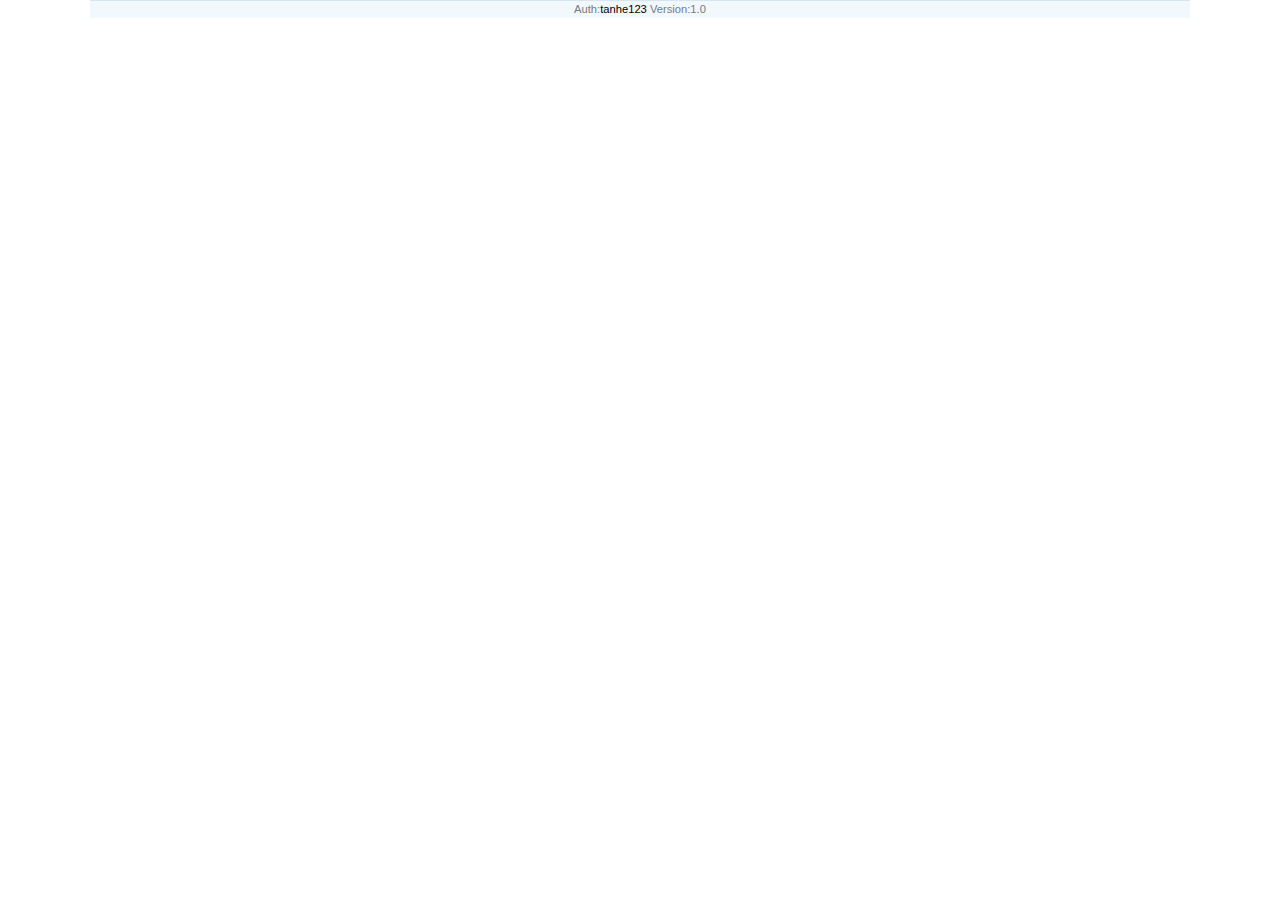
==== commit 44566e85: "修改版本号为1.0" ====
--- a/GetLL/src/main/webapp/index.html
+++ b/GetLL/src/main/webapp/index.html
@@ -63,7 +63,7 @@
 </div>
 
 <!-- 生效码框 -->
-<div id="registerCodeContent" class="hideme">
+<!--<div id="registerCodeContent" class="hideme">
     <div class="tishi-gonggao">
         <div class="tishi-title">您未使用本站服务或者注册码过期<span class="arrow"></span></div>
         <div class="tishi-input">输入注册码(您可以一直免费领取有效期7天的注册码哦)：</div>
@@ -81,9 +81,10 @@
         </div>
         <div id="setMobileMessage" class="tishi-text"></div>
     </div>
-</div>
+</div>-->
 
 <div id="personInfo" class="hideme">
+
     <!-- 个人信息 -->
     <div id="myaccount_head">
         <div class="jia_nav2">
@@ -154,8 +155,12 @@
         <button class="btn button" id="bt_liuyan" type="button" onclick="this.blur()">留言</button>
 -->
 
-        <!-- 流量明细展开按钮 -->
-        <button class="btn button" id="bt_mingxi" type="button" onclick="this.blur()">流量明细</button>
+        <!-- 流量币明细 -->
+        <button class="btn button" id="bt_mingxi" type="button" onclick="locationPage('/scoreDetails.jsp')">流量币明细</button>
+
+        <!-- 留言 -->
+        <button class="btn button" id="bt_comment" type="button" onclick="locationPage('/comment.jsp')">留言</button>
+
     </div>
 
     <!--套餐详情-->
@@ -254,220 +259,38 @@
             score.showMyScore(function () {
                 // 显示 兑换列表
                 score.showConvertList(function () {
-                    //更新 总汇信息
-                    flowScore.loadCreditSum(function () {
+                    //流量币总汇信息
+//                    flowScore.loadCreditSum(function () {
                         // 加载第一页流量币记录
-                        flowScore.loadFirstCreditDetail(function () {
-                            // 获得套餐详情
-                            getTotalFlow(function () {
+//                        flowScore.loadFirstCreditDetail(function () {
+                            // 获得套餐详情, 包括绘制饼状图
+                            flowScore.getTotalFlow(function () {
                                 // 未领取的流量币信息
-                                getFlowScoreTransferGiftsInfo();
+                                flowScore.getFlowScoreTransferGiftsInfo();
                             });
-                        });
-                    });
+//                        });
+//                    });
                 });
             });
         }
     });
 
-    /**
-     * 隐藏滚动动态加载流量信息
-     /*$(window).scroll(function(){
-        var detailVisible = $("#mingxiListDiv").is(":visible")
+    $(window).scroll(function(){
+
+         alert($(window).height());
         // 可见的情况下，才加载数据
-        if (detailVisible) {
-            var scrolltop = $(document).scrollTop();
-            var winHeight = $(document).height() - $(window).height();
-
-            if(scrolltop >= winHeight-50 && eventMan.isLogin()){
-                flowScore.loadCreditDetail("down");
-            }
-        }
-    });*/
-
-
-        // 未领去的流量币加载
-    function getFlowScoreTransferGiftsInfo() {
-        var lazySeconds = 1;
-        $.post("/ajax/getTransferGiftsList.action?queryType=count&type=others&status=2", {}, function (data) {
-            setTimeout(function () {
-                if (data.status != "ok") {
-                    //showErrorResult(data);
-                    return;
-                } else {
-                    var result = data.result;
-                    if (Number(result.totalCredit) > 0) {
-                        $("#receiveDiv").show();
-                        $("#totalCredit").html(result.totalCredit);
-                    }
-                }
-            }, lazySeconds * 1000);
-        }, "json");
-    }
-
-    function newChart(data, colorsResult) {
-        $('#ReportDiv').highcharts({
-            chart: {
-                height: 200
-            },
-            title: {
-                text: ''
-            },
-            tooltip: {
-                pointFormat: '{point.percentage:.2f}%</b>'
-            },
-            colors: colorsResult,
-            plotOptions: {
-                pie: {
-                    allowPointSelect: true,
-                    cursor: 'pointer',
-                    dataLabels: {
-                        enabled: true,
-                        color: '#000000',
-                        connectorColor: '#000000',
-                        format: '<b>{point.name}: </b>{point.y:.2f}M'
-                    }
-                }
-            },
-            credits: {
-                enabled: false
-            },
-            series: [
-                {
-                    type: 'pie',
-                    data: data
-                }
-            ]
-        });
-    }
-
-
-    // 流量详情
-    function getTotalFlow(callback) {
-        var lazySeconds = 1;
-        $.post("/ajax/getPackage.action", {}, function (data) {
-//            setTimeout(function () {
-            if (data.status != "ok") {
-                showErrorResult(data);
-                return;
-            } else {
-                var result = data.result;
-                //流量总和展示
-                $("#TotalFlowDiv").html(result.sumNumTotal);
-                $("#LeftFlowDiv").html(result.leftNumTotal);
-                $("#distanceDays").html(result.distDay);
-                $("#dayNum").html(result.dayNum);
-
-                var colorsResult = new Array();
-                colorsResult.push('#e2e2e2');
-                colorsResult.push('#feba01');
-
-                //是否告警
-                /*if(result.isWarning == true){
-                 $("#tipDiv").html(' • 剩余流量不多了，快去<a href="/portal/app/buy.jsp">加流量</a>吧');
-                 colorsResult = new Array();
-                 colorsResult.push('#c5c5c5');
-                 colorsResult.push('#dc0000');
-                 }
-                 //剩余流量大于80%或者大于200M时的提示
-                 if(result.flag == true){
-                 $("#tipDiv").html(' • 流量用不完？看看<a href="/portal/app/gain.jsp">高帅富流量指南</a><span class="but_arrow">&nbsp;</span>');
-                 }*/
-
-                //饼状图展示
-                var statResult = new Array();
-                statResult.push(['已用', result.usedNumTotal]);
-                statResult.push(['剩余', result.leftNumTotal]);
-                newChart(statResult, colorsResult);
-
-                //列表展示
-                var list = result.list;
-                var htmls = '<div class="jiafengge"><span class="line" style="color:#F33">套餐明细</span></div>';
-                for (var i = 0; i < list.length; i++) {
-                    var obj = list[i];
-                    htmls = [htmls,
-                                '<div class="myaccount_mingxi_list"><div>套餐' + getNumTip(i) + '</div>',
-                                '<div>' + obj.PRIVSET + '</div>',//（'+obj.TYPE+'）
-
-                                '<div><span class="detail">剩余：' + obj.LEFTNUM + 'M</span><span class="detail">已用：' + obj.USEDNUM + '/' + obj.SUMNUM + 'M</span></div></div>'
-                    ].join('');
-                }
-                $("#listDiv").html(htmls);
-            }
-
-            if (callback) {
-                callback(data);
-            }
-//            }, lazySeconds * 1000);
-        }, "json");
-    }
-
-    function showErrorResult(data) {
-        if (data.status != "ok") {
-            var message = data.message;
-            if (data.code == "EMPTY") {
-                /*if (confirm(message)) {
-                 window.location.href = "/portal/app/buy.jsp"
-                 } else {
-                 window.location.href = "/portal/app/personalCenter.jsp"
-                 }*/
-
-                window.location.href = "/"
-            } else {
-                alert(message);
-            }
-            return;
-        }
-    }
-
-
-    function logoutSystem() {
-        var confirmMessage = "下次来将重新登录，确定退出吗？";
-        if (confirm(confirmMessage)) {
-            $.post("/ajax/logout.action?r=" + Math.random(), {}, function (data) {
-                if (data.status != "ok") {
-                    alert(data.message);
-                } else {
-                    location.href = "/";
-                }
-            });
-        }
-    }
-
-    // 重定向网页
-    function locationPage(url) {
-        if (eventMan.isLogin()) {
-            location.href = url;
-        }
-    }
-
+//        var scrolltop = $(document).scrollTop();
+//        var winHeight = $(document).height() - $(window).height();
+//
+//        if(scrolltop >= winHeight-50){
+//            flowScore.loadCreditDetail("down");
+//        }
+    });
 </script>
-
-<!-- 留言模块-->
-<div id="duoshuoContent">
-    <!-- 多说评论框 start -->
-    <div class="ds-thread" id="duoshuoContent" data-thread-key="index" data-url="http://xiayule.net"></div>
-
-    <!-- 多说评论框 end -->
-    <!-- 多说公共JS代码 start (一个网页只需插入一次) -->
-    <script type="text/javascript">
-        var duoshuoQuery = {short_name: "xiayule"};
-        (function () {
-            var ds = document.createElement('script');
-            ds.type = 'text/javascript';
-            ds.async = true;
-            ds.src = (document.location.protocol == 'https:' ? 'https:' : 'http:') + '//static.duoshuo.com/embed.js';
-            ds.charset = 'UTF-8';
-            (document.getElementsByTagName('head')[0]
-                    || document.getElementsByTagName('body')[0]).appendChild(ds);
-        })();
-    </script>
-    <!-- 多说公共JS代码 end -->
-</div>
 
 <!-- 页脚 -->
 <div class="foot">
-    <div class="smallfont">Auth:<a href="mailto:xiayule148@gmail.com">tanhe123</a> Version:0.9.2</div>
+    <div class="smallfont">Auth:<a href="mailto:xiayule148@gmail.com">tanhe123</a> Version:1.0</div>
 
     <div style="display: none">
         <script type="text/javascript">var cnzz_protocol = (("https:" == document.location.protocol) ? " https://" : " http://");
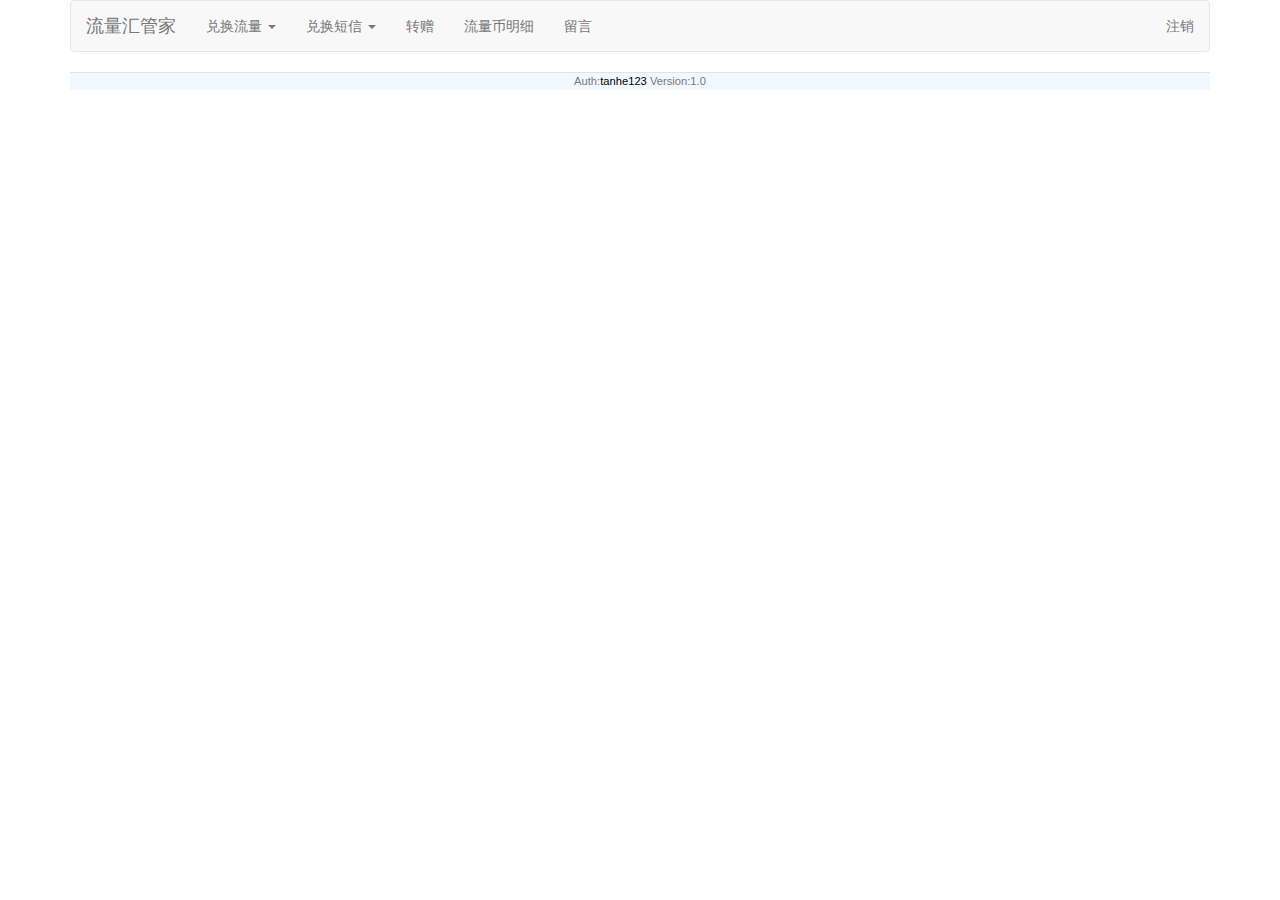
==== commit 93ba7792: "login 放在单独页面" ====
--- a/GetLL/src/main/webapp/index.html
+++ b/GetLL/src/main/webapp/index.html
@@ -3,7 +3,6 @@
 <head lang="en">
     <meta charset="UTF-8">
 
-    <link href="css/yao.css" rel="stylesheet" type="text/css">
     <link href="css/css.css" rel="stylesheet" type="text/css">
 
     <link href="css/my.css" rel="stylesheet" type="text/css">
@@ -11,6 +10,9 @@
     <link href="css/bootstrap.min.css" rel="stylesheet" type="text/css">
 
     <meta http-equiv="Content-Type" content="text/html; charset=utf-8"/>
+
+    <!-- 响应式设计 -->
+    <meta name="viewport" content="width=device-width, initial-scale=1.0">
 
     <title>流量汇自动管家</title>
 
@@ -33,9 +35,54 @@
 </head>
 <body>
 
-<div class="layout">
-
-<!-- 登录框 -->
+<div class="container">
+
+<nav class="navbar navbar-default" role="navigation">
+    <div class="navbar-header">
+        <button type="button" class="navbar-toggle" data-toggle="collapse"
+                data-target="#navbar-collapse">
+            <span class="sr-only">切换导航</span>
+            <span class="icon-bar"></span>
+            <span class="icon-bar"></span>
+            <span class="icon-bar"></span>
+        </button>
+        <a class="navbar-brand" href="javascript:;">流量汇管家</a>
+    </div>
+
+    <div class="collapse navbar-collapse" id="navbar-collapse">
+        <ul class="nav navbar-nav">
+            <li class="dropdown">
+                <a href="javascript:;" class="dropdown-toggle" data-toggle="dropdown">
+                    兑换流量
+                    <b class="caret"></b>
+                </a>
+                <ul class="dropdown-menu" id="convertList"></ul>
+            </li>
+
+            <li class="dropdown">
+                <a href="#" class="dropdown-toggle" data-toggle="dropdown">
+                    兑换短信
+                    <b class="caret"></b>
+                </a>
+                <ul class="dropdown-menu" id="convertSmsList"></ul>
+            </li>
+
+            <li><a href="javascript:;" id="bt_zhuanzeng" onclick="locationPage('/transferGifts.jsp')">转赠</a></li>
+            <li><a href="#" id="bt_mingxi" onclick="locationPage('/scoreDetails.jsp')">流量币明细</a></li>
+            <li><a href="#" id="bt_comment" onclick="locationPage('/comment.jsp')">留言</a></li>
+        </ul>
+
+        <ul class="nav navbar-nav navbar-right">
+            <li><a href="#" onclick="javascript:logoutSystem();" id="logoutSystem">注销</a></li>
+        </ul>
+    </div>
+
+
+    <!--todo: 没有加入立即摇奖功能-->
+</nav>
+
+<!--
+&lt;!&ndash; 登录框 &ndash;&gt;
 <div class="pop hideme" id="loginContent">
     <div class="pop_title">请先输入手机号</div>
     <div class="pop_cont">
@@ -60,156 +107,118 @@
         </table>
         <span id="message"></span>
     </div>
-</div>
-
-<!-- 生效码框 -->
-<!--<div id="registerCodeContent" class="hideme">
-    <div class="tishi-gonggao">
-        <div class="tishi-title">您未使用本站服务或者注册码过期<span class="arrow"></span></div>
-        <div class="tishi-input">输入注册码(您可以一直免费领取有效期7天的注册码哦)：</div>
-        <div class="tishi-input">
-            <input id="registerCode" name="registerCode" type="text" placeholder="请输入注册码（点击下面按钮，免费领取哦）"/>
-            <a href="javascript:;" id="getRegisterCode">免费获取注册码</a>
-        </div>
-        <div id="btsItem_setFriendDo" class="tishi-but">
-            <div class="but55" id="cancelSetting">
-                <li class="but-orange"><span class="tishi-btn-cancel">取消</span></li>
+</div>-->
+
+<div id="personInfo" class="hideme">
+    <!-- 个人信息 -->
+    <div class="jumbotron">
+        <div>
+            <h2>您好，亲爱的
+                <span id="userMobile">&nbsp;</span>
+                <small id="userNick"></small>
+            </h2>
+        </div>
+
+        <div class="row">
+            <!-- 个人详情 -->
+            <div class="col-xs-12">
+                <div><!--style="text-align:left"-->
+                    帐户余额：<span id="credit">&nbsp;</span><img src="image/mb.png" width="25" height="23">
+                </div>
+
+                <div>
+                    今日收益：<span class="yellowfont" id="todayCredit">0.0</span>流量币
+                </div>
+
+                <!--未领取的流量币 -->
+                <div class="hideme" id="receiveDiv">
+                    <span class="yellowfont" id="totalCredit">?</span>流量币未领
+                    <span class="but_lingqu" onclick="javascript:location.href='/receiveFlowScore.jsp'">领取</span>
+                </div>
+
+                <div>
+                    有效期：<span id="leavesDay">&nbsp;</span>
+                </div>
             </div>
-            <div class="but55" id="setRegisterCodeDo">
-                <li class="but-red"><span class="tishi-btn-confirm">确认</span></li>
+        </div>
+    </div>
+
+    <div class="row">
+        <!-- 流量图标 -->
+        <div class="col-xs-12 col-sm-6 col-md-4">
+            <!--图表-->
+            <div class="jiafengge"><span class="line" style="color:#F33">流量图表</span></div>
+
+            <div class="myaccount_chart">
+                <div id="tipDiv" style="padding-bottom:5px;"></div>
+                <div id="ReportDiv"></div>
+                <div class="tishi2">计费数据有延时，仅供参考，请以月结数据为准。</div>
             </div>
         </div>
-        <div id="setMobileMessage" class="tishi-text"></div>
-    </div>
-</div>-->
-
-<div id="personInfo" class="hideme">
-
-    <!-- 个人信息 -->
-    <div id="myaccount_head">
-        <div class="jia_nav2">
-            <div class="myaccount_title">
-                <span id="userMobile">&nbsp;</span>的帐户
-                <span class="myaccount_logout" onclick="javascript:logoutSystem();" id="logoutSystem"
-                      style="display: inline;">退出登录</span>
+
+
+        <div class="col-xs-12 col-sm-6 col-md-4">
+            <!--明细-->
+            <div id="listDiv"></div>
+        </div>
+
+        <div class="col-xs-12 col-sm-6 col-md-4">
+            <!--套餐详情-->
+            <div class="col-xs-12">
+                <div class="jiafengge"><span class="line" style="color:#F33">温馨提醒</span></div>
+
+                    <p>本月总流量<span id="TotalFlowDiv">0</span>MB</p>
+
+                    <p>剩余流量<span id="LeftFlowDiv">0</span>MB</p>
+
+                    <p>距结算日<span id="distanceDays">0</span>天</p>
+
+                    <p>日均可用<span id="dayNum">0</span>MB</p>
             </div>
-        </div>
-
-        <div class="myaccount_userpic">
-            <img src="image/grtx.jpg" width="71" height="71">
-        </div>
-
-        <div class="myaccount_unseinfo">
-            <div style="text-align: center"><!--style="text-align:left"-->
-                帐户余额：<span class="bignum"><font class="yellowfont" id="credit">&nbsp;</font></span>&nbsp;
-                <span><img src="image/mb.png" width="25" height="23"></span>
-            </div>
-
-            <div class="phonenum">
-                今日收益：<span class="yellowfont" id="todayCredit">0.0</span>流量币
-            </div>
-
-            <!--未领取的流量币 -->
-            <div class="phonenum hideme" id="receiveDiv">
-                <span class="yellowfont" id="totalCredit">?</span>流量币未领
-                <span class="but_lingqu" onclick="javascript:location.href='/receiveFlowScore.jsp'">领取</span>
-            </div>
-
-            <div class="registnum">
-                有效期：<span class="yellowfont" id="leavesDay">&nbsp;</span>
-            </div>
-        </div>
-    </div>
-
-    <!-- 功能模块 -->
-    <div class="functions">
-        <button class="btn button" id="btShakeNow" type="button" onclick="this.blur()">立即摇奖</button>
-
-        <!-- 兑换流量 -->
-        <div class="btn-group">
-            <button class="btn button" href="javascript:;" onclick="this.blur()" data-toggle="dropdown">兑换流量<i
-                    class="caret"></i></button>
-
-            <ul class="dropdown-menu" id="convertList">
-            </ul>
-        </div>
-
-        <!-- 兑换短信 -->
-        <div class="btn-group">
-            <button class="btn button" href="#" onclick="this.blur()" data-toggle="dropdown">兑换短信<i class="caret"></i>
-            </button>
-
-            <ul class="dropdown-menu" id="convertSmsList">
-                <!--<li><a href="javascript:;">兑换5条</a></li>-->
-                <!--<li><a href="javascript:;">兑换10条</a></li>-->
-                <!--<li><a href="javascript:;">兑换15条</a></li>-->
-            </ul>
-        </div>
-
-        <!-- 转赠 -->
-        <button class="btn button" id="bt_zhuanzeng" type="button" onclick="locationPage('/transferGifts.jsp')">转赠
-        </button>
-
-        <!--
-                &lt;!&ndash; 留言 &ndash;&gt;
-        <button class="btn button" id="bt_liuyan" type="button" onclick="this.blur()">留言</button>
--->
-
-        <!-- 流量币明细 -->
-        <button class="btn button" id="bt_mingxi" type="button" onclick="locationPage('/scoreDetails.jsp')">流量币明细</button>
-
-        <!-- 留言 -->
-        <button class="btn button" id="bt_comment" type="button" onclick="locationPage('/comment.jsp')">留言</button>
-
-    </div>
-
-    <!--套餐详情-->
-    <div id="myaccount_head">
-        <div>
-            <div class="my_taocan">
-                <div class="text-up">本月总流量</div>
-                <div class="text-dwn" id="TotalFlowDiv">0</div>
-                <div class="text-up">MB</div>
-            </div>
-            <div class="my_taocan">
-                <div class="text-up">剩余流量</div>
-                <div class="text-dwn" id="LeftFlowDiv">0</div>
-                <div class="text-up">MB</div>
-            </div>
-            <div class="my_taocan">
-                <div class="text-up">距结算日</div>
-                <div class="text-dwn" id="distanceDays">0</div>
-                <div class="text-up">天</div>
-            </div>
-            <div class="my_taocan">
-                <div class="text-up2">日均可用</div>
-                <div class="text-dwn2" id="dayNum">0</div>
-                <div class="text-up2">MB</div>
-            </div>
-        </div>
-    </div>
-
-    <!-- 流量币明细查询 -->
-    <!--<div class="myaccount_mingxi_shouzhi">&lt;!&ndash; id="creditSumContent"&ndash;&gt;
-        <div class="myaccount_mingxi_title" id="days">流量币 | 最近0天 |</div>
-        <div class="myaccount_mingxi_title2">
-            <div>收入：<span class="myaccount_mingxi_yellow" id="incomeDiv">0</span></div>
-            <div>支出：<span class="myaccount_mingxi_blue" id="expensesDiv">0</span></div>
-        </div>
-    </div>-->
-
-    <!--图表-->
-    <div class="myaccount_chart">
-        <div class="ask_but" id="tipDiv" style="padding-bottom:5px;"></div>
-        <div id="ReportDiv"></div>
-        <div class="tishi2">计费数据有延时，仅供参考，请以月结数据为准。</div>
-    </div>
-
-    <!--套餐明细-->
-    <div class="myaccount_mingxi" id="listDiv"></div>
-
-    <!--明细列表-->
-    <div id="mingxiListDiv" class="hideme"></div>
+
+            <!--<div class="col-xs-12">
+                &lt;!&ndash; 功能模块 &ndash;&gt;
+                <div class="functions">
+                    &lt;!&ndash; 会引发错误，暂时关闭该功能&ndash;&gt;
+            &lt;!&ndash;<button class="btn button" id="btShakeNow" type="button" onclick="this.blur()">立即摇奖</button>&ndash;&gt;
+
+            &lt;!&ndash; 兑换流量 &ndash;&gt;
+                    <div class="btn-group">
+                        <button class="btn button" href="javascript:;" onclick="this.blur()" data-toggle="dropdown">兑换流量<i
+                                class="caret"></i></button>
+
+                        <ul class="dropdown-menu" id="convertList">
+                        </ul>
+                    </div>
+
+                    &lt;!&ndash; 兑换短信 &ndash;&gt;
+                    <div class="btn-group">
+                        <button class="btn button" href="#" onclick="this.blur()" data-toggle="dropdown">兑换短信<i class="caret"></i>
+                        </button>
+
+                        <ul class="dropdown-menu" id="convertSmsList">
+                            &lt;!&ndash;<li><a href="javascript:;">兑换5条</a></li>&ndash;&gt;
+            &lt;!&ndash;<li><a href="javascript:;">兑换10条</a></li>&ndash;&gt;
+            &lt;!&ndash;<li><a href="javascript:;">兑换15条</a></li>&ndash;&gt;
+                        </ul>
+                    </div>
+
+                    &lt;!&ndash; 转赠 &ndash;&gt;
+                    <button class="btn button" id="bt_zhuanzeng" type="button" onclick="locationPage('/transferGifts.jsp')">转赠
+                    </button>
+
+                    &lt;!&ndash; 流量币明细 &ndash;&gt;
+                    <button class="btn button" id="bt_mingxi" type="button" onclick="locationPage('/scoreDetails.jsp')">流量币明细</button>
+
+                    &lt;!&ndash; 留言 &ndash;&gt;
+                    <button class="btn button" id="bt_comment" type="button" onclick="locationPage('/comment.jsp')">留言</button>
+
+                    <button class="btn button" type="button" onclick="javascript:logoutSystem();" id="logoutSystem">退出登录</button>
+                </div>
+            </div>-->
+        </div>
+    </div>
+
 </div>
 
 <!-- 临时模板 -->
@@ -236,7 +245,6 @@
 <script type="text/javascript" src="js/bootstrap.min.js"></script>
 
 <script type="text/javascript" src="js/eventMan.js"></script>
-<script type="text/javascript" src="js/info.js"></script>
 <script type="text/javascript" src="js/tip.js"></script>
 <script type="text/javascript" src="js/score.js"></script>
 <script type="text/javascript" src="js/flowScore.js"></script>
@@ -249,42 +257,24 @@
 
             $("#personInfo").show();
 
-            if (eventMan.nickName_ == null || eventMan.nickName_ == "") {
-                $("#userMobile").html(eventMan.loginMobile_);
-            } else {
-                $("#userMobile").html(eventMan.nickName_);
+            $("#userMobile").html(eventMan.loginMobile_);
+
+            if (eventMan.nickName_ != null && eventMan.nickName_ != "") {
+                $("#userNick").html(eventMan.nickName_);
             }
 
             // 显示个人积分
             score.showMyScore(function () {
-                // 显示 兑换列表
-                score.showConvertList(function () {
-                    //流量币总汇信息
-//                    flowScore.loadCreditSum(function () {
-                        // 加载第一页流量币记录
-//                        flowScore.loadFirstCreditDetail(function () {
-                            // 获得套餐详情, 包括绘制饼状图
-                            flowScore.getTotalFlow(function () {
-                                // 未领取的流量币信息
-                                flowScore.getFlowScoreTransferGiftsInfo();
-                            });
-//                        });
-//                    });
+                // 获得套餐详情, 包括绘制饼状图
+                flowScore.getTotalFlow(function () {
+                    // 显示 兑换列表
+                    score.showConvertList(function () {
+                        // 未领取的流量币信息
+                        flowScore.getFlowScoreTransferGiftsInfo();
+                    });
                 });
             });
         }
-    });
-
-    $(window).scroll(function(){
-
-         alert($(window).height());
-        // 可见的情况下，才加载数据
-//        var scrolltop = $(document).scrollTop();
-//        var winHeight = $(document).height() - $(window).height();
-//
-//        if(scrolltop >= winHeight-50){
-//            flowScore.loadCreditDetail("down");
-//        }
     });
 </script>
 
--- a/GetLL/src/main/webapp/css/my.css
+++ b/GetLL/src/main/webapp/css/my.css
@@ -1,4 +1,7 @@
 @charset "utf-8";
+
+.hideme {display:none;}
+
 
 .functions {
     text-align:center;
@@ -8,6 +11,8 @@
     background-repeat: repeat-x;
     background-position: center;
     background-color:#c51517;
+    padding-top: 4px;
+    padding-bottom: 4px;
 }
 
 .button {
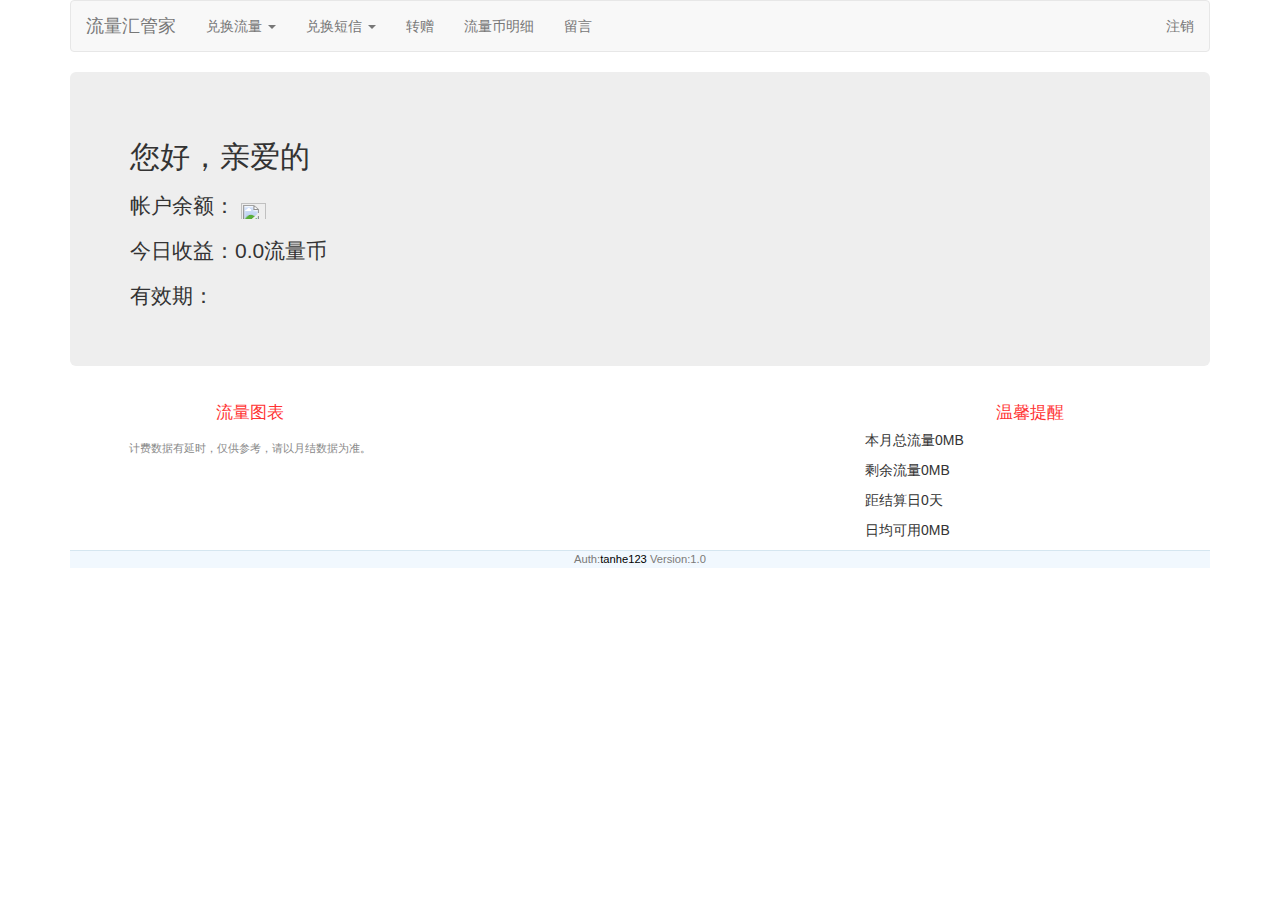
==== commit e423b8f6: "修正 不小心删除 index.html中的 js，导致加载失败的bug" ====
--- a/GetLL/src/main/webapp/index.html
+++ b/GetLL/src/main/webapp/index.html
@@ -109,7 +109,7 @@
     </div>
 </div>-->
 
-<div id="personInfo" class="hideme">
+<div id="personInfo">
     <!-- 个人信息 -->
     <div class="jumbotron">
         <div>
@@ -176,46 +176,9 @@
                     <p>日均可用<span id="dayNum">0</span>MB</p>
             </div>
 
-            <!--<div class="col-xs-12">
-                &lt;!&ndash; 功能模块 &ndash;&gt;
-                <div class="functions">
-                    &lt;!&ndash; 会引发错误，暂时关闭该功能&ndash;&gt;
-            &lt;!&ndash;<button class="btn button" id="btShakeNow" type="button" onclick="this.blur()">立即摇奖</button>&ndash;&gt;
-
-            &lt;!&ndash; 兑换流量 &ndash;&gt;
-                    <div class="btn-group">
-                        <button class="btn button" href="javascript:;" onclick="this.blur()" data-toggle="dropdown">兑换流量<i
-                                class="caret"></i></button>
-
-                        <ul class="dropdown-menu" id="convertList">
-                        </ul>
-                    </div>
-
-                    &lt;!&ndash; 兑换短信 &ndash;&gt;
-                    <div class="btn-group">
-                        <button class="btn button" href="#" onclick="this.blur()" data-toggle="dropdown">兑换短信<i class="caret"></i>
-                        </button>
-
-                        <ul class="dropdown-menu" id="convertSmsList">
-                            &lt;!&ndash;<li><a href="javascript:;">兑换5条</a></li>&ndash;&gt;
-            &lt;!&ndash;<li><a href="javascript:;">兑换10条</a></li>&ndash;&gt;
-            &lt;!&ndash;<li><a href="javascript:;">兑换15条</a></li>&ndash;&gt;
-                        </ul>
-                    </div>
-
-                    &lt;!&ndash; 转赠 &ndash;&gt;
-                    <button class="btn button" id="bt_zhuanzeng" type="button" onclick="locationPage('/transferGifts.jsp')">转赠
-                    </button>
-
-                    &lt;!&ndash; 流量币明细 &ndash;&gt;
-                    <button class="btn button" id="bt_mingxi" type="button" onclick="locationPage('/scoreDetails.jsp')">流量币明细</button>
-
-                    &lt;!&ndash; 留言 &ndash;&gt;
-                    <button class="btn button" id="bt_comment" type="button" onclick="locationPage('/comment.jsp')">留言</button>
-
-                    <button class="btn button" type="button" onclick="javascript:logoutSystem();" id="logoutSystem">退出登录</button>
-                </div>
-            </div>-->
+            <!-- todo:会引发错误，暂时关闭该功能-->
+            <!--<button class="btn button" id="btShakeNow" type="button" onclick="this.blur()">立即摇奖</button>-->
+
         </div>
     </div>
 
@@ -275,6 +238,9 @@
                 });
             });
         }
+    }, function() {
+        // 验证登录失败
+        locationPage("/login.jsp")
     });
 </script>
 
